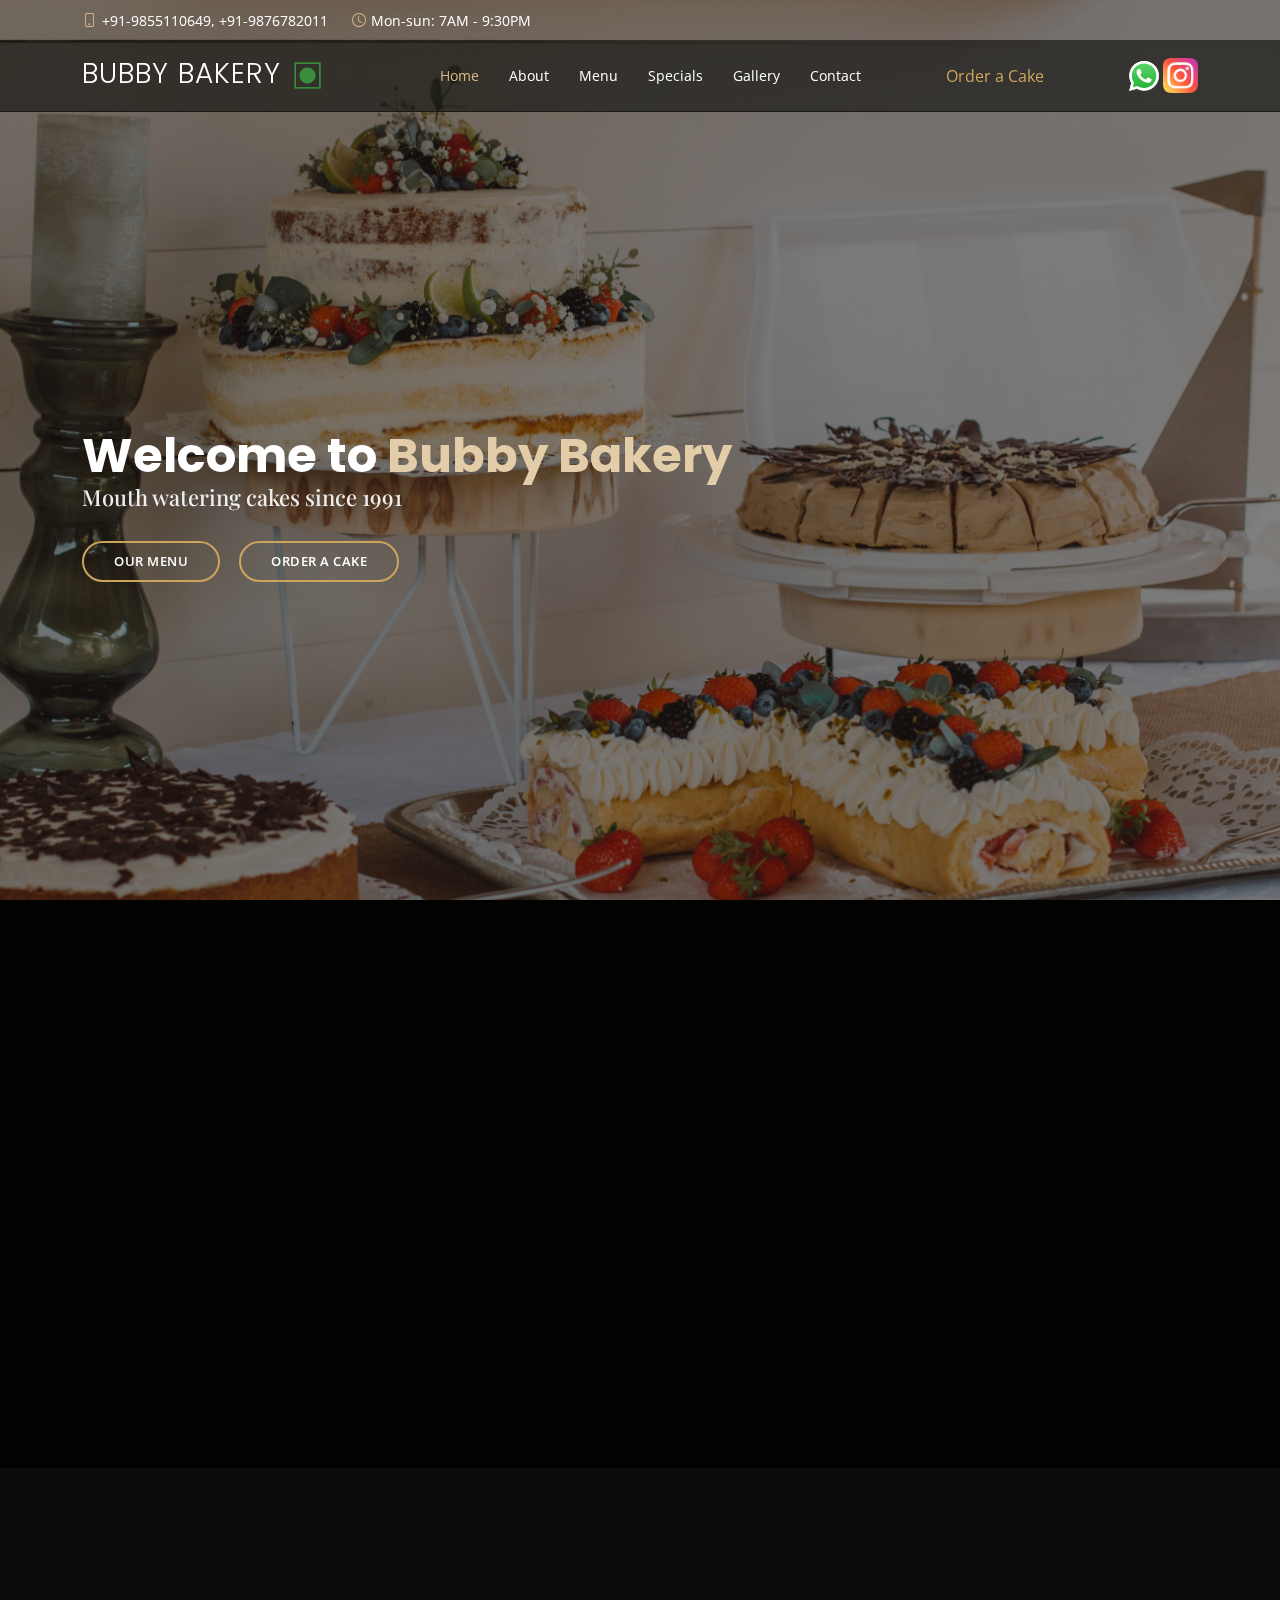
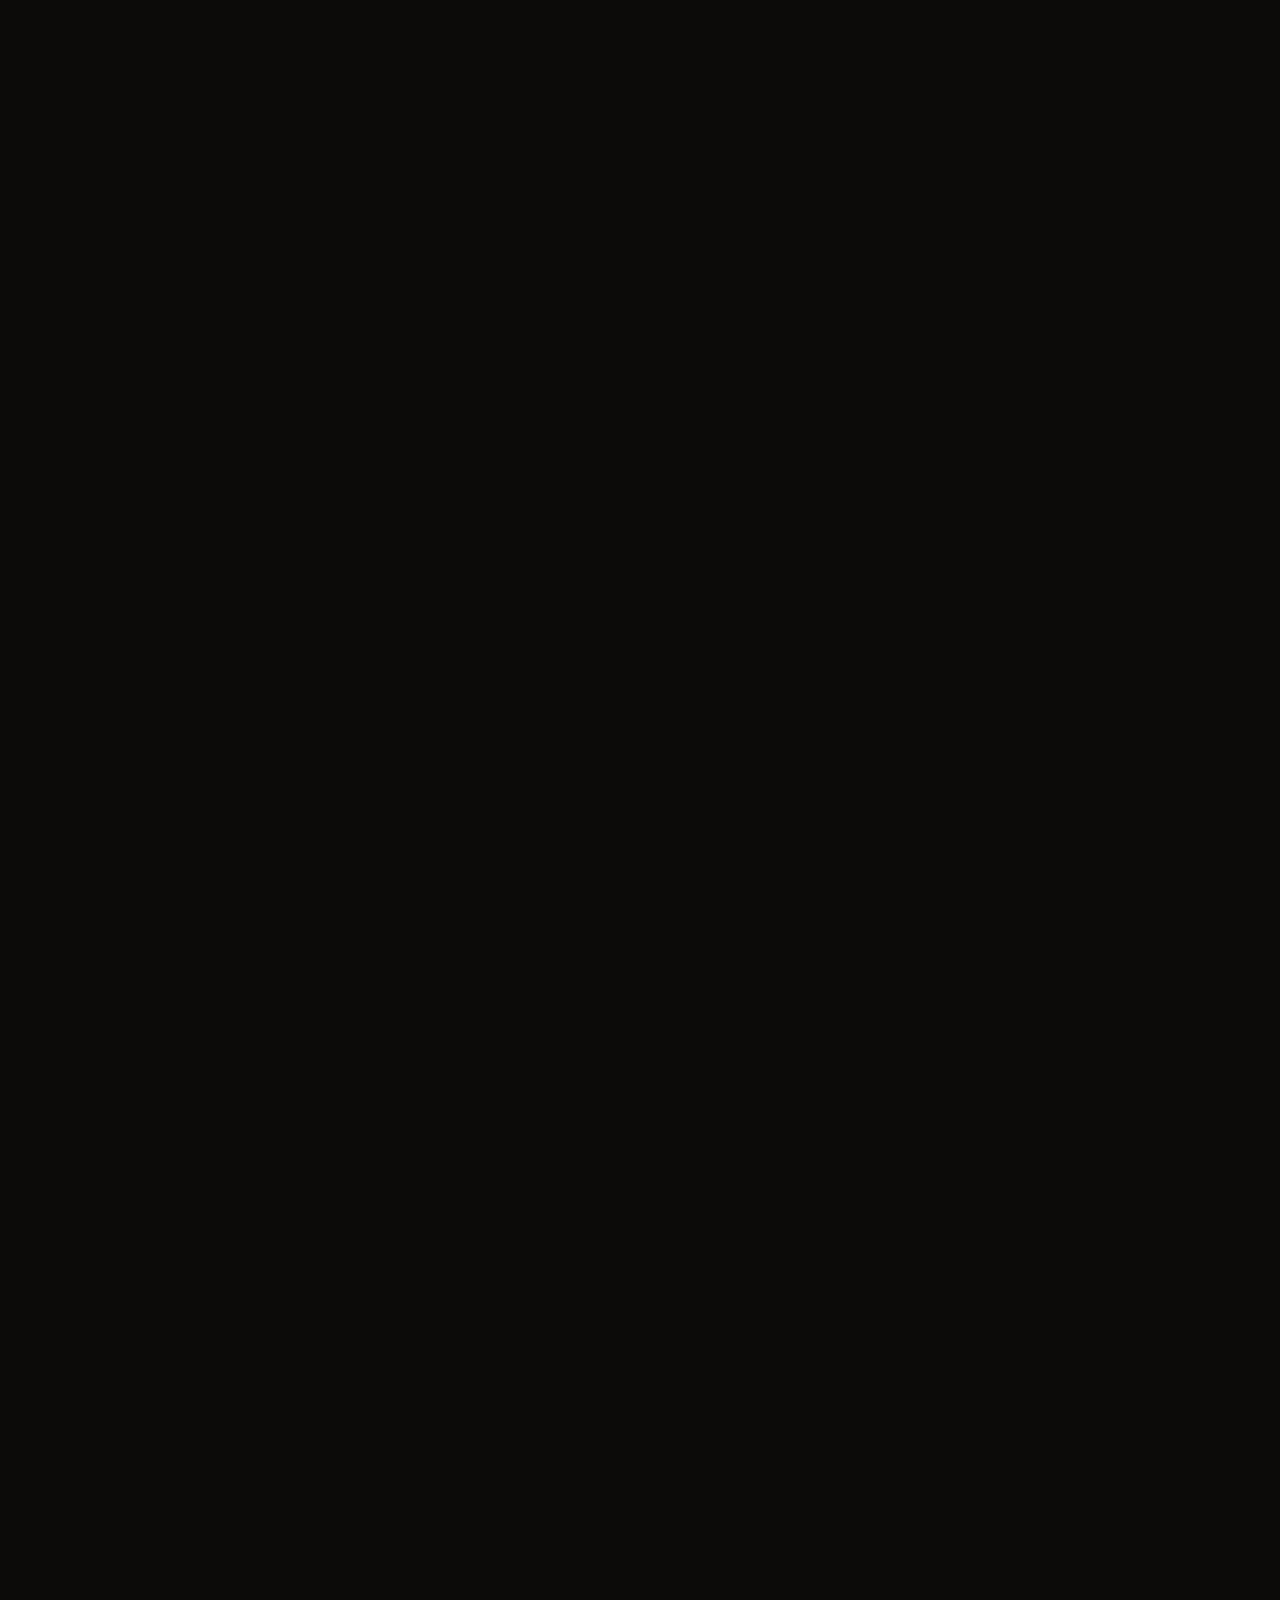
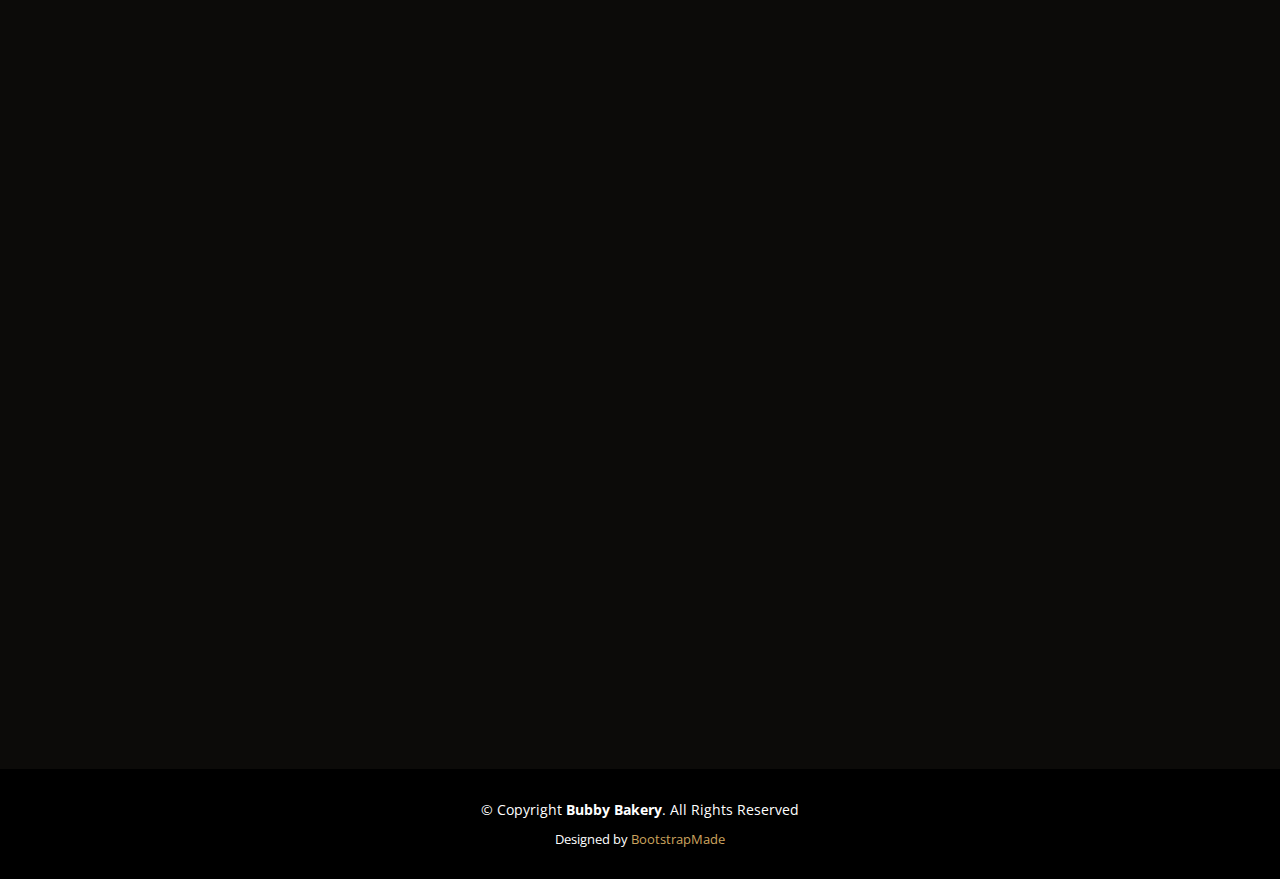
==== index.html @ 465d24fa "Remove specials from landing page" ====
<!DOCTYPE html>
<html lang="en">
  <!-- landing page -->
  <head>
    <meta charset="utf-8" />
    <meta content="width=device-width, initial-scale=1.0" name="viewport" />

    <title>Bubby Bakery-A home of delicious cakes</title>
    <meta content="" name="description" />
    <meta content="" name="keywords" />

    <!-- Google Fonts -->
    <link
      href="https://fonts.googleapis.com/css?family=Open+Sans:300,300i,400,400i,600,600i,700,700i|Playfair+Display:ital,wght@0,400;0,500;0,600;0,700;1,400;1,500;1,600;1,700|Poppins:300,300i,400,400i,500,500i,600,600i,700,700i"
      rel="stylesheet"
    />

    <!-- Vendor CSS Files -->
    <link href="assets/vendor/animate.css/animate.min.css" rel="stylesheet" />
    <link href="assets/vendor/aos/aos.css" rel="stylesheet" />
    <link
      href="assets/vendor/bootstrap/css/bootstrap.min.css"
      rel="stylesheet"
    />
    <link
      href="assets/vendor/bootstrap-icons/bootstrap-icons.css"
      rel="stylesheet"
    />
    <link href="assets/vendor/boxicons/css/boxicons.min.css" rel="stylesheet" />
    <link
      href="assets/vendor/glightbox/css/glightbox.min.css"
      rel="stylesheet"
    />
    <link href="assets/vendor/swiper/swiper-bundle.min.css" rel="stylesheet" />

    <!-- Template Main CSS File -->
    <link href="assets/css/style.css" rel="stylesheet" />

    <!-- =======================================================
  * Template Name: Restaurantly - v3.3.0
  * Template URL: https://bootstrapmade.com/restaurantly-restaurant-template/
  * Author: BootstrapMade.com
  * License: https://bootstrapmade.com/license/
  ======================================================== -->
  </head>

  <body>
    <!-- ======= Top Bar ======= -->
    <div id="topbar" class="d-flex align-items-center fixed-top">
      <div
        class="
          container
          d-flex
          justify-content-center justify-content-md-between
        "
      >
        <div class="contact-info d-flex align-items-center">
          <i class="bi bi-phone d-flex align-items-center"
            ><span>+91-9855110649, +91-9876782011</span></i
          >
          <i class="bi bi-clock d-flex align-items-center ms-4"
            ><span> Mon-sun: 7AM - 9:30PM</span>
          </i>
        </div>
      </div>
    </div>

    <!-- ======= Header ======= -->
    <header id="header" class="fixed-top d-flex align-items-cente">
      <div
        class="
          container-fluid container-xl
          d-flex
          align-items-center
          justify-content-lg-between
        "
      >
        <h1 class="logo me-auto me-lg-0">
          <a href="index.html"
            >Bubby Bakery
            <img src="/assets/svj/veg2.png" width="35" height="35" alt="" />
          </a>
        </h1>
        <!-- Uncomment below if you prefer to use an image logo -->
        <!-- <a href="index.html" class="logo me-auto me-lg-0"><img src="assets/img/logo.png" alt="" class="img-fluid"></a>-->

        <nav id="navbar" class="navbar order-last order-lg-0">
          <ul>
            <li><a class="nav-link scrollto active" href="#hero">Home</a></li>
            <li><a class="nav-link scrollto" href="#about">About</a></li>
            <li><a class="nav-link scrollto" href="#menu">Menu</a></li>
            <li><a class="nav-link scrollto" href="#specials">Specials</a></li>
            <li><a class="nav-link scrollto" href="#gallery">Gallery</a></li>

            <li><a class="nav-link scrollto" href="#contact">Contact</a></li>
          </ul>
          <i class="bi bi-list mobile-nav-toggle"></i>
        </nav>
        <!-- .navbar -->
        <a
          href="#Order a cake"
          class="Order a cake-btn scrollto d-none d-lg-flex"
          >Order a Cake
        </a>
        <div>
          <a
            href="https://api.whatsapp.com/send?phone=919876782011"
            class="mr-2"
          >
            <img src="assets/svj/whatsapp-symbol.svg" alt="" />
            <a href="https://www.instagram.com/bubbybakers1991/">
              <img src="assets/png/instagram.png" alt="" />
            </a>
          </a>
        </div>
      </div>
    </header>
    <!-- End Header -->

    <!-- ======= Hero Section ======= -->
    <section id="hero" class="d-flex align-items-center">
      <div
        class="container position-relative text-center text-lg-start"
        data-aos="zoom-in"
        data-aos-delay="100"
      >
        <div class="row">
          <div class="col-lg-8">
            <h1>Welcome to <span>Bubby Bakery</span></h1>
            <h2>Mouth watering cakes since 1991</h2>

            <div class="btns">
              <a href="#menu" class="btn-menu animated fadeInUp scrollto"
                >Our Menu</a
              >
              <a
                href="#Order a cake"
                class="btn-book animated fadeInUp scrollto"
                >Order a cake</a
              >
            </div>
          </div>
        </div>
      </div>
    </section>
    <!-- End Hero -->

    <main id="main">
      <!-- ======= About Section ======= -->
      <section id="about" class="about">
        <div class="container" data-aos="fade-up">
          <div class="row">
            <div
              class="col-lg-6 order-1 order-lg-2"
              data-aos="zoom-in"
              data-aos-delay="100"
            >
              <div class="about-img">
                <img src="assets/img/about.jpg" alt="" />
              </div>
            </div>
            <div class="col-lg-6 pt-4 pt-lg-0 order-2 order-lg-1 content">
              <h3>We bake it right</h3>
              <p class="fst-italic">
                Stock up on bread, pastries, and grab n' go paties and
                sandwiches.
              </p>
              <ul>
                <li>
                  <i class="bi bi-check-circle"></i> Every flavor has a story.
                </li>
                <li>
                  <i class="bi bi-check-circle"></i> A party without cake is
                  just a meeting.
                </li>
                <li>
                  <i class="bi bi-check-circle"></i> Cakes are special. Every
                  birthday, every celebration ends with something sweet , a
                  cake, and people to remember. It’s all about the memories.
                </li>
              </ul>
            </div>
          </div>
        </div>
      </section>
      <!-- End About Section -->

      <!-- ======= Why Us Section ======= -->
      <section id="why-us" class="why-us">
        <div class="container" data-aos="fade-up">
          <div class="section-title">
            <h2>Why Us</h2>
            <p>Why Choose Our Bakery</p>
          </div>

          <div class="row">
            <div class="col-lg-4">
              <div class="box" data-aos="zoom-in" data-aos-delay="100">
                <span>01</span>
                <h4>Quality Products</h4>
                <p>
                  Our main objective has always been to bring the best quality
                  and hygenic food products on your table.
                </p>
              </div>
            </div>

            <div class="col-lg-4 mt-4 mt-lg-0">
              <div class="box" data-aos="zoom-in" data-aos-delay="200">
                <span>02</span>
                <h4>Made With Love… and Necessity</h4>
                <p>
                  We have a passion and commitment to provide delicious products
                  for you as we like good tasting food too!
                </p>
              </div>
            </div>

            <div class="col-lg-4 mt-4 mt-lg-0">
              <div class="box" data-aos="zoom-in" data-aos-delay="300">
                <span>03</span>
                <h4>Weddings and Special Events</h4>
                <p>
                  All special occasion orders, please allow 5 to 10 hours could
                  be less depending on desired decorations. Special Occasion
                  orders are available in all the flavors below.
                </p>
              </div>
            </div>
          </div>
        </div>
      </section>
      <!-- End Why Us Section -->

      <!-- ======= Book A Table Section ======= -->
      <section id="Order a cake" class="Order a cake">
        <div class="container" data-aos="fade-up">
          <div class="section-title">
            <p>Order a cake</p>
          </div>

          <form
            action="forms/Order a cake.php"
            method="post"
            role="form"
            class="php-email-form"
            data-aos="fade-up"
            data-aos-delay="100"
          >
            <div class="row">
              <div class="col-lg-4 col-md-6 form-group">
                <input
                  type="text"
                  name="name"
                  class="form-control"
                  id="name"
                  placeholder="Your Name"
                  data-rule="minlen:4"
                  data-msg="Please enter at least 4 chars"
                />
                <div class="validate"></div>
              </div>
              <div class="col-lg-4 col-md-6 form-group mt-3 mt-md-0">
                <input
                  type="email"
                  class="form-control"
                  name="email"
                  id="email"
                  placeholder="Your Email"
                  data-rule="email"
                  data-msg="Please enter a valid email"
                />
                <div class="validate"></div>
              </div>
              <div class="col-lg-4 col-md-6 form-group mt-3 mt-md-0">
                <input
                  type="text"
                  class="form-control"
                  name="phone"
                  id="phone"
                  placeholder="Your Phone"
                  data-rule="minlen:4"
                  data-msg="Please enter at least 4 chars"
                />
                <div class="validate"></div>
              </div>
              <div class="col-lg-4 col-md-6 form-group mt-3">
                <input
                  type="text"
                  name="date"
                  class="form-control"
                  id="date"
                  placeholder="Date"
                  data-rule="minlen:4"
                  data-msg="Please enter at least 4 chars"
                />
                <div class="validate"></div>
              </div>
              <div class="col-lg-4 col-md-6 form-group mt-3">
                <input
                  type="text"
                  class="form-control"
                  name="time"
                  id="time"
                  placeholder="Time"
                  data-rule="minlen:4"
                  data-msg="Please enter at least 4 chars"
                />
                <div class="validate"></div>
              </div>
              <div class="col-lg-4 col-md-6 form-group mt-3">
                <input
                  type="number"
                  class="form-control"
                  name="people"
                  id="people"
                  placeholder="weight of cake"
                  data-rule="minlen:1"
                  data-msg="Please enter at least 1 chars"
                />
                <div class="validate"></div>
              </div>
            </div>
            <div class="form-group mt-3">
              <textarea
                class="form-control"
                name="message"
                rows="5"
                placeholder="Message"
              ></textarea>
              <div class="validate"></div>
            </div>
            <div class="mb-3">
              <div class="loading">Loading</div>
              <div class="error-message"></div>
              <div class="sent-message">
                Your booking request was sent. We will call back or send an
                Email to confirm your reservation. Thank you!
              </div>
            </div>
            <div class="text-center">
              <button type="submit">Submit your order</button>
            </div>
          </form>
        </div>
      </section>
      <!-- End Book A Table Section -->

      <!-- ======= Gallery Section ======= -->
      <section id="gallery" class="gallery">
        <div class="container" data-aos="fade-up">
          <div class="section-title">
            <h2>Gallery</h2>
            <p>Some photos from Our Restaurant</p>
          </div>
        </div>

        <div class="container-fluid" data-aos="fade-up" data-aos-delay="100">
          <div class="row g-0">
            <div class="col-lg-3 col-md-4">
              <div class="gallery-item">
                <a
                  href="assets/img/gallery/gallery-1.jpg"
                  class="gallery-lightbox"
                  data-gall="gallery-item"
                >
                  <img
                    src="assets/img/gallery/gallery-1.jpg"
                    alt=""
                    class="img-fluid"
                  />
                </a>
              </div>
            </div>

            <div class="col-lg-3 col-md-4">
              <div class="gallery-item">
                <a
                  href="assets/img/gallery/gallery-2.jpg"
                  class="gallery-lightbox"
                  data-gall="gallery-item"
                >
                  <img
                    src="assets/img/gallery/gallery-2.jpg"
                    alt=""
                    class="img-fluid"
                  />
                </a>
              </div>
            </div>

            <div class="col-lg-3 col-md-4">
              <div class="gallery-item">
                <a
                  href="assets/img/gallery/gallery-3.jpg"
                  class="gallery-lightbox"
                  data-gall="gallery-item"
                >
                  <img
                    src="assets/img/gallery/gallery-3.jpg"
                    alt=""
                    class="img-fluid"
                  />
                </a>
              </div>
            </div>

            <div class="col-lg-3 col-md-4">
              <div class="gallery-item">
                <a
                  href="assets/img/gallery/gallery-4.jpg"
                  class="gallery-lightbox"
                  data-gall="gallery-item"
                >
                  <img
                    src="assets/img/gallery/gallery-4.jpg"
                    alt=""
                    class="img-fluid"
                  />
                </a>
              </div>
            </div>

            <div class="col-lg-3 col-md-4">
              <div class="gallery-item">
                <a
                  href="assets/img/gallery/gallery-5.jpg"
                  class="gallery-lightbox"
                  data-gall="gallery-item"
                >
                  <img
                    src="assets/img/gallery/gallery-5.jpg"
                    alt=""
                    class="img-fluid"
                  />
                </a>
              </div>
            </div>

            <div class="col-lg-3 col-md-4">
              <div class="gallery-item">
                <a
                  href="assets/img/gallery/gallery-6.jpg"
                  class="gallery-lightbox"
                  data-gall="gallery-item"
                >
                  <img
                    src="assets/img/gallery/gallery-6.jpg"
                    alt=""
                    class="img-fluid"
                  />
                </a>
              </div>
            </div>

            <div class="col-lg-3 col-md-4">
              <div class="gallery-item">
                <a
                  href="assets/img/gallery/gallery-7.jpg"
                  class="gallery-lightbox"
                  data-gall="gallery-item"
                >
                  <img
                    src="assets/img/gallery/gallery-7.jpg"
                    alt=""
                    class="img-fluid"
                  />
                </a>
              </div>
            </div>

            <div class="col-lg-3 col-md-4">
              <div class="gallery-item">
                <a
                  href="assets/img/gallery/gallery-8.jpg"
                  class="gallery-lightbox"
                  data-gall="gallery-item"
                >
                  <img
                    src="assets/img/gallery/gallery-8.jpg"
                    alt=""
                    class="img-fluid"
                  />
                </a>
              </div>
            </div>
          </div>
        </div>
      </section>
      <!-- End Gallery Section -->

      <!-- ======= Contact Section ======= -->
      <section id="contact" class="contact">
        <div class="container" data-aos="fade-up">
          <div class="section-title">
            <h2>Contact</h2>
            <p>Contact Us</p>
          </div>
        </div>
        <div class="container" data-aos="fade-up">
          <div class="row mt-5">
            <div class="col-lg-4">
              <div class="info">
                <div class="address">
                  <i class="bi bi-geo-alt"></i>
                  <h4>Location:</h4>
                  <p>SH 13, Sudhar, Raikot Road, Punjab 141104</p>
                </div>

                <div class="open-hours">
                  <i class="bi bi-clock"></i>
                  <h4>Open Hours:</h4>
                  <p>
                    Monday-Sunday:<br />
                    07:00 AM - 9:30 PM
                  </p>
                </div>

                <div class="email">
                  <i class="bi bi-envelope"></i>
                  <h4>Email:</h4>
                  <p>bakersbubby1991@gmail.com</p>
                </div>

                <div class="phone">
                  <i class="bi bi-phone"></i>
                  <h4>Call:</h4>
                  <p>+91-9855110649</p>
                </div>
              </div>
            </div>

            <div class="col-lg-8 mt-5 mt-lg-0">
              <form
                action="forms/contact.php"
                method="post"
                role="form"
                class="php-email-form"
              >
                <div class="row">
                  <div class="col-md-6 form-group">
                    <input
                      type="text"
                      name="name"
                      class="form-control"
                      id="name"
                      placeholder="Your Name"
                      required
                    />
                  </div>
                  <div class="col-md-6 form-group mt-3 mt-md-0">
                    <input
                      type="email"
                      class="form-control"
                      name="email"
                      id="email"
                      placeholder="Your Email"
                      required
                    />
                  </div>
                </div>
                <div class="form-group mt-3">
                  <input
                    type="text"
                    class="form-control"
                    name="subject"
                    id="subject"
                    placeholder="Subject"
                    required
                  />
                </div>
                <div class="form-group mt-3">
                  <textarea
                    class="form-control"
                    name="message"
                    rows="8"
                    placeholder="Message"
                    required
                  ></textarea>
                </div>
                <div class="my-3">
                  <div class="loading">Loading</div>
                  <div class="error-message"></div>
                  <div class="sent-message">
                    Your message has been sent. Thank you!
                  </div>
                </div>
                <div class="text-center">
                  <button type="submit">Send Message</button>
                </div>
              </form>
            </div>
          </div>
        </div>
      </section>
      <!-- End Contact Section -->
    </main>
    <!-- End #main -->

    <!-- ======= Footer ======= -->
    <footer id="footer">
      <div class="container">
        <div class="copyright">
          &copy; Copyright <strong><span>Bubby Bakery</span></strong
          >. All Rights Reserved
        </div>
        <div class="credits">
          <!-- All the links in the footer should remain intact. -->
          <!-- You can delete the links only if you purchased the pro version. -->
          <!-- Licensing information: https://bootstrapmade.com/license/ -->
          <!-- Purchase the pro version with working PHP/AJAX contact form: https://bootstrapmade.com/restaurantly-restaurant-template/ -->
          Designed by <a href="https://bootstrapmade.com/">BootstrapMade</a>
        </div>
      </div>
    </footer>
    <!-- End Footer -->

    <div id="preloader"></div>
    <a
      href="#"
      class="back-to-top d-flex align-items-center justify-content-center"
      ><i class="bi bi-arrow-up-short"></i
    ></a>

    <!-- Vendor JS Files -->
    <script src="assets/vendor/aos/aos.js"></script>
    <script src="assets/vendor/bootstrap/js/bootstrap.bundle.min.js"></script>
    <script src="assets/vendor/glightbox/js/glightbox.min.js"></script>
    <script src="assets/vendor/isotope-layout/isotope.pkgd.min.js"></script>
    <script src="assets/vendor/php-email-form/validate.js"></script>
    <script src="assets/vendor/swiper/swiper-bundle.min.js"></script>

    <!-- Template Main JS File -->
    <script src="assets/js/main.js"></script>
    <script src="assets/js/function.js"></script>
  </body>
</html>
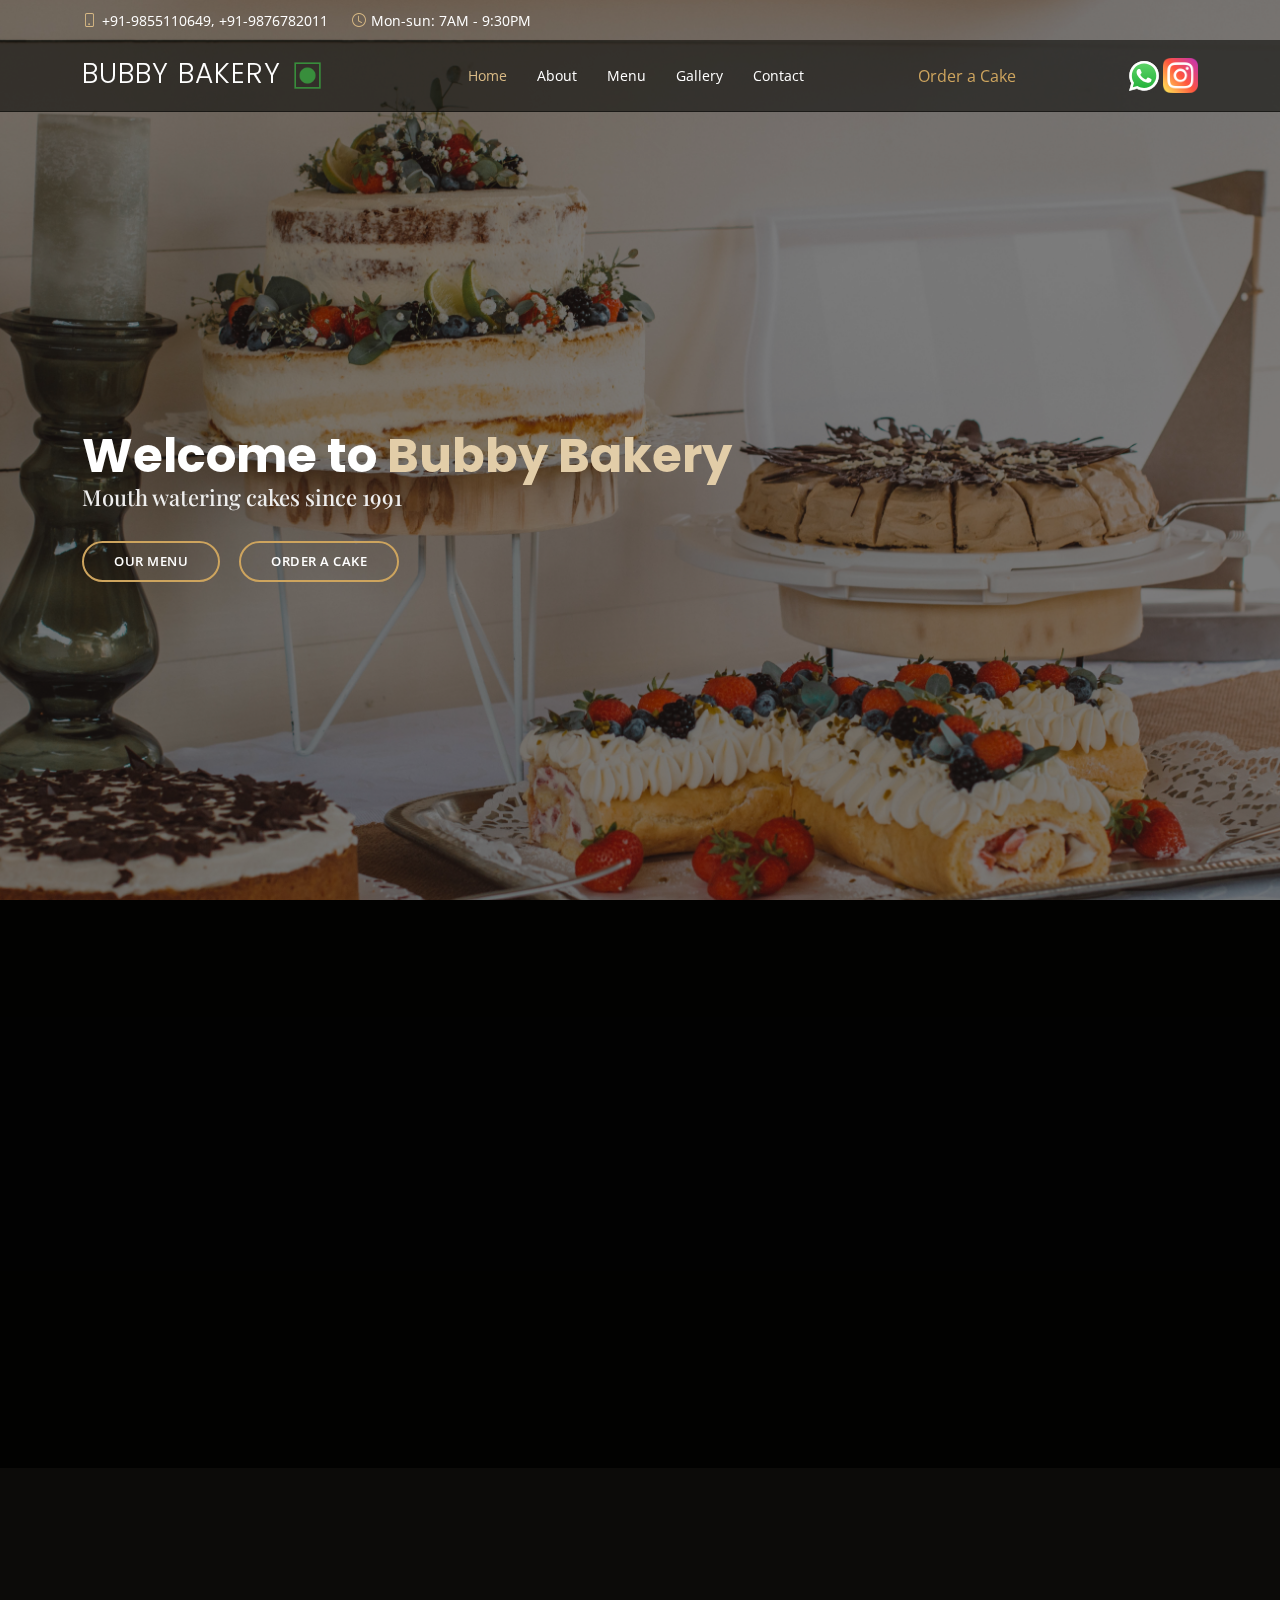
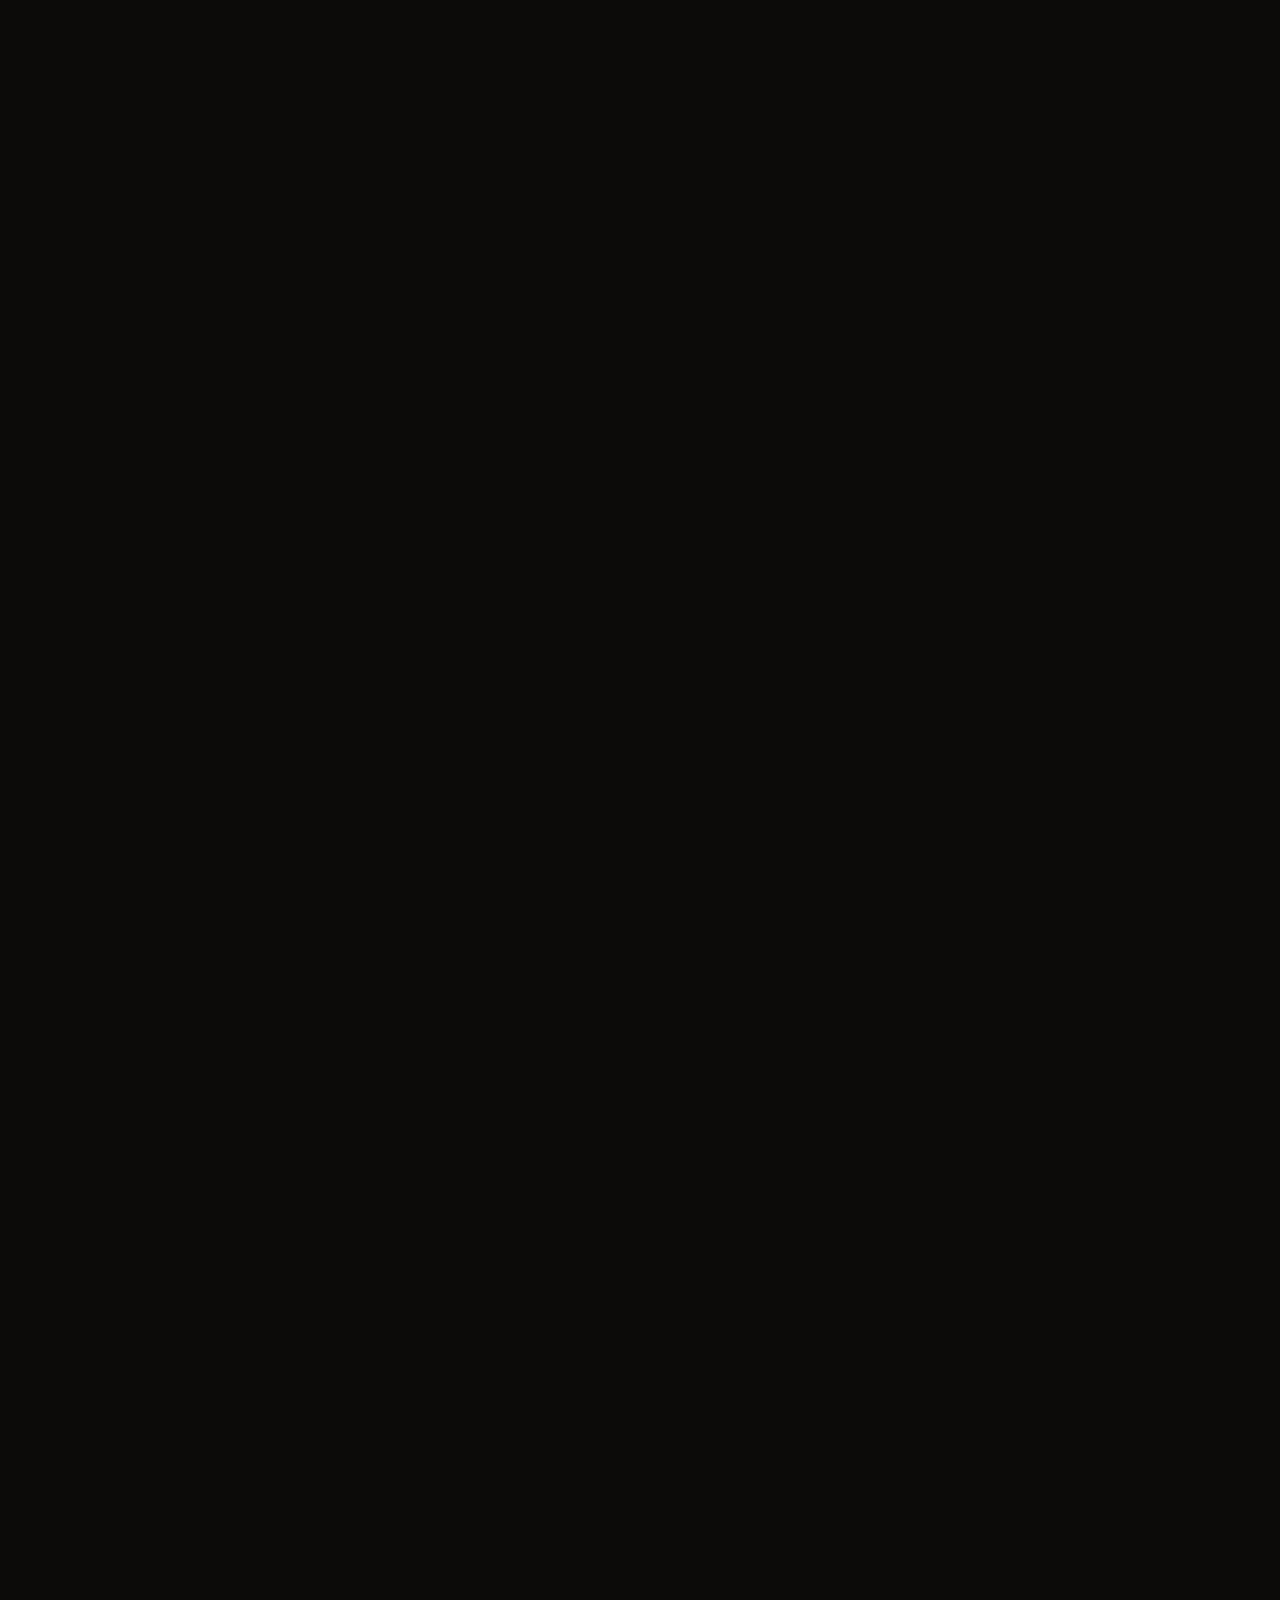
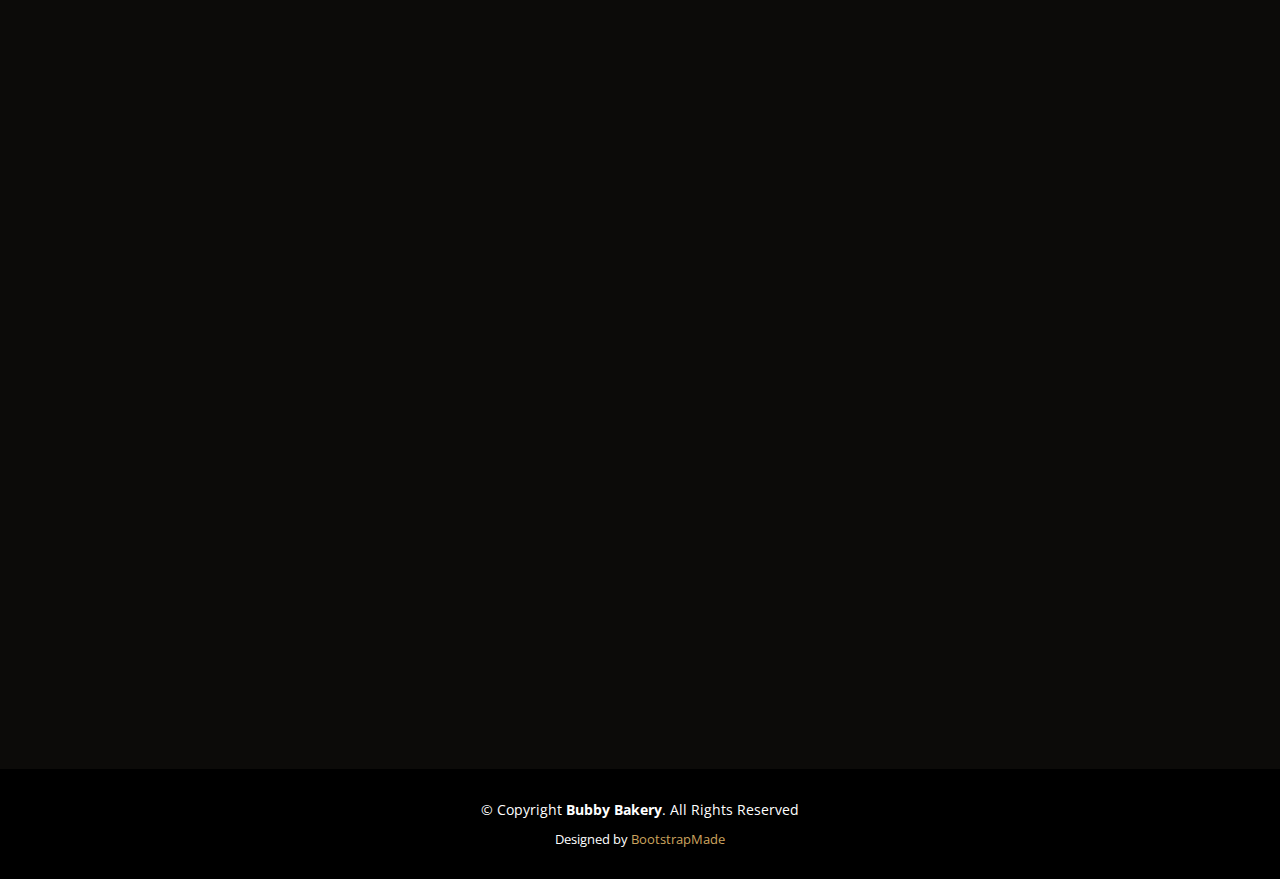
==== commit 6d8bae89: "fix images on landing page" ====
--- a/index.html
+++ b/index.html
@@ -89,7 +89,6 @@
             <li><a class="nav-link scrollto active" href="#hero">Home</a></li>
             <li><a class="nav-link scrollto" href="#about">About</a></li>
             <li><a class="nav-link scrollto" href="#menu">Menu</a></li>
-            <li><a class="nav-link scrollto" href="#specials">Specials</a></li>
             <li><a class="nav-link scrollto" href="#gallery">Gallery</a></li>
 
             <li><a class="nav-link scrollto" href="#contact">Contact</a></li>
@@ -351,7 +350,7 @@
         <div class="container" data-aos="fade-up">
           <div class="section-title">
             <h2>Gallery</h2>
-            <p>Some photos from Our Restaurant</p>
+            <p>Some products from Our Restaurant</p>
           </div>
         </div>
 
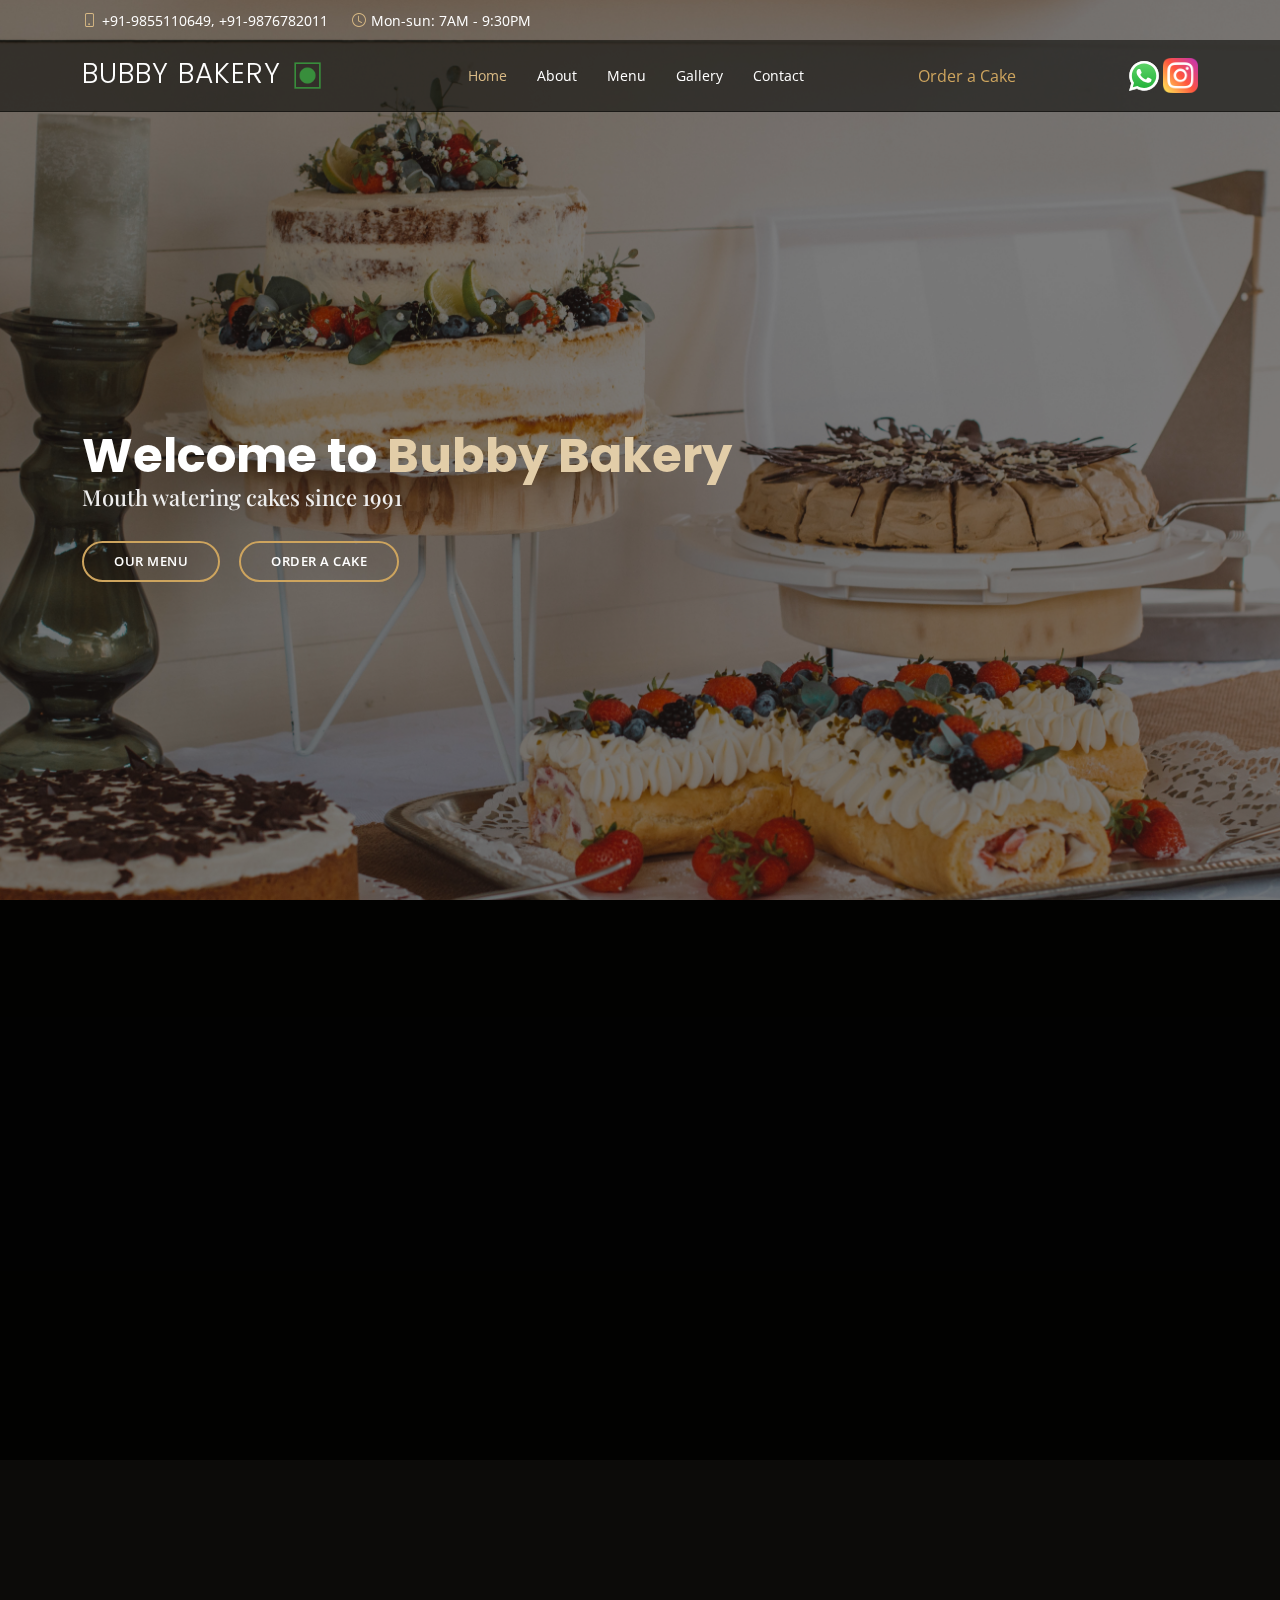
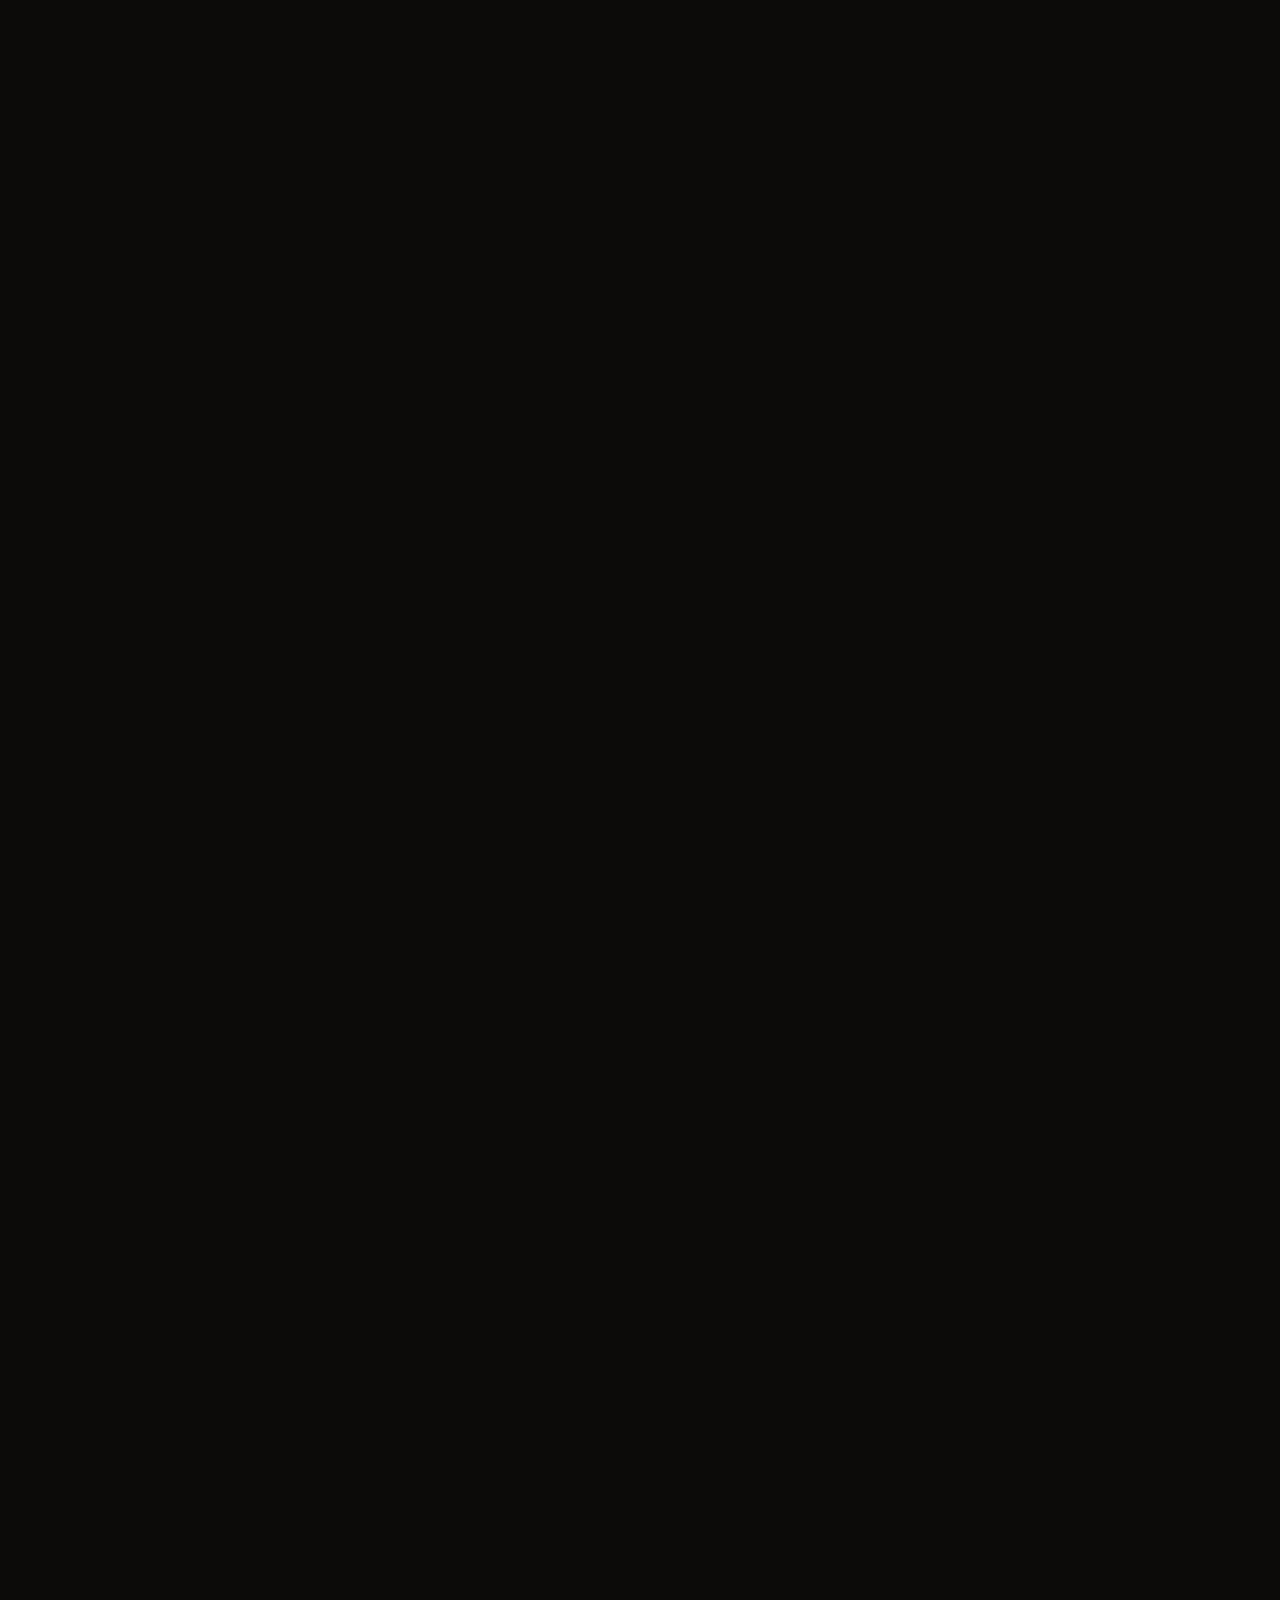
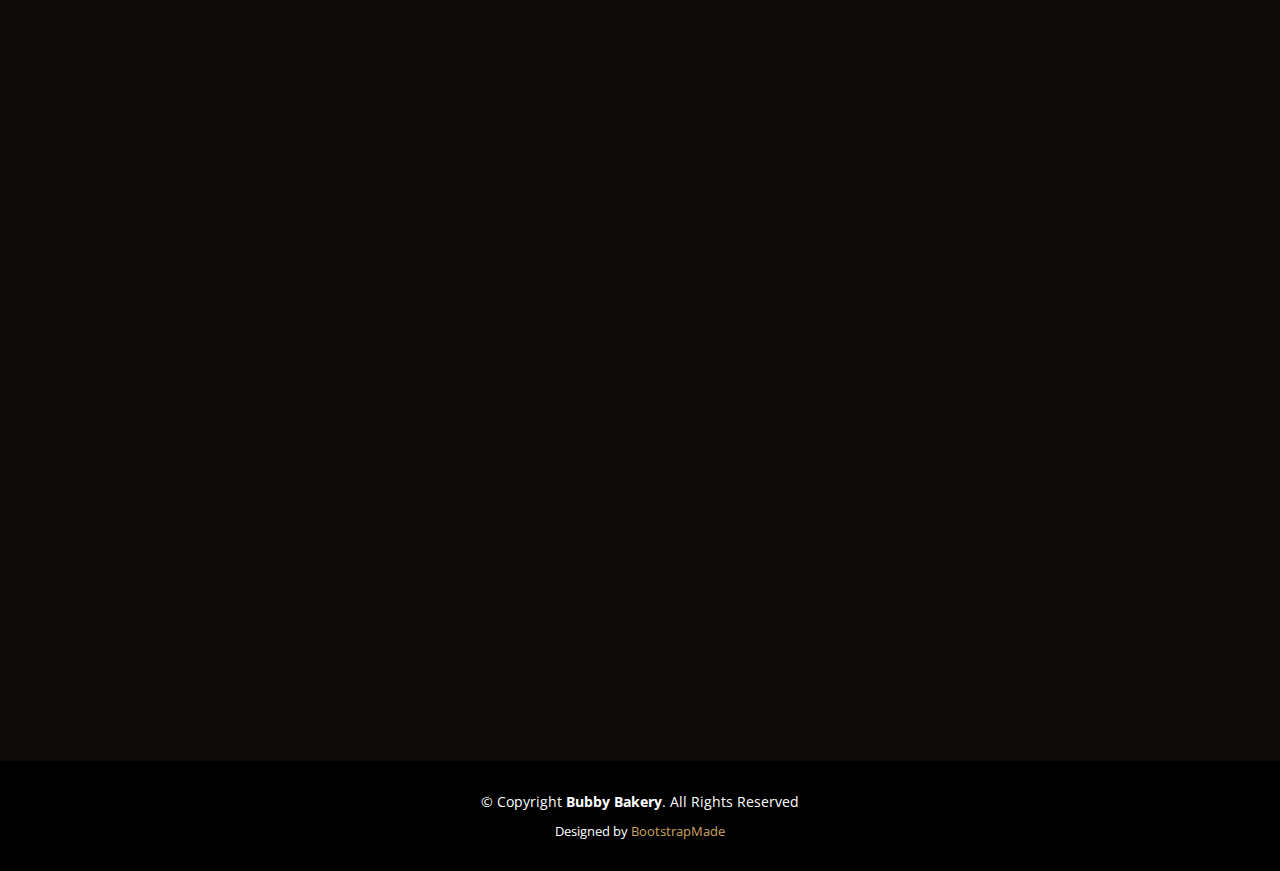
==== commit 33571326: "Change image and an error in heading" ====
--- a/index.html
+++ b/index.html
@@ -350,7 +350,7 @@
         <div class="container" data-aos="fade-up">
           <div class="section-title">
             <h2>Gallery</h2>
-            <p>Some products from Our Restaurant</p>
+            <p>Some products from Our Bakery</p>
           </div>
         </div>
 
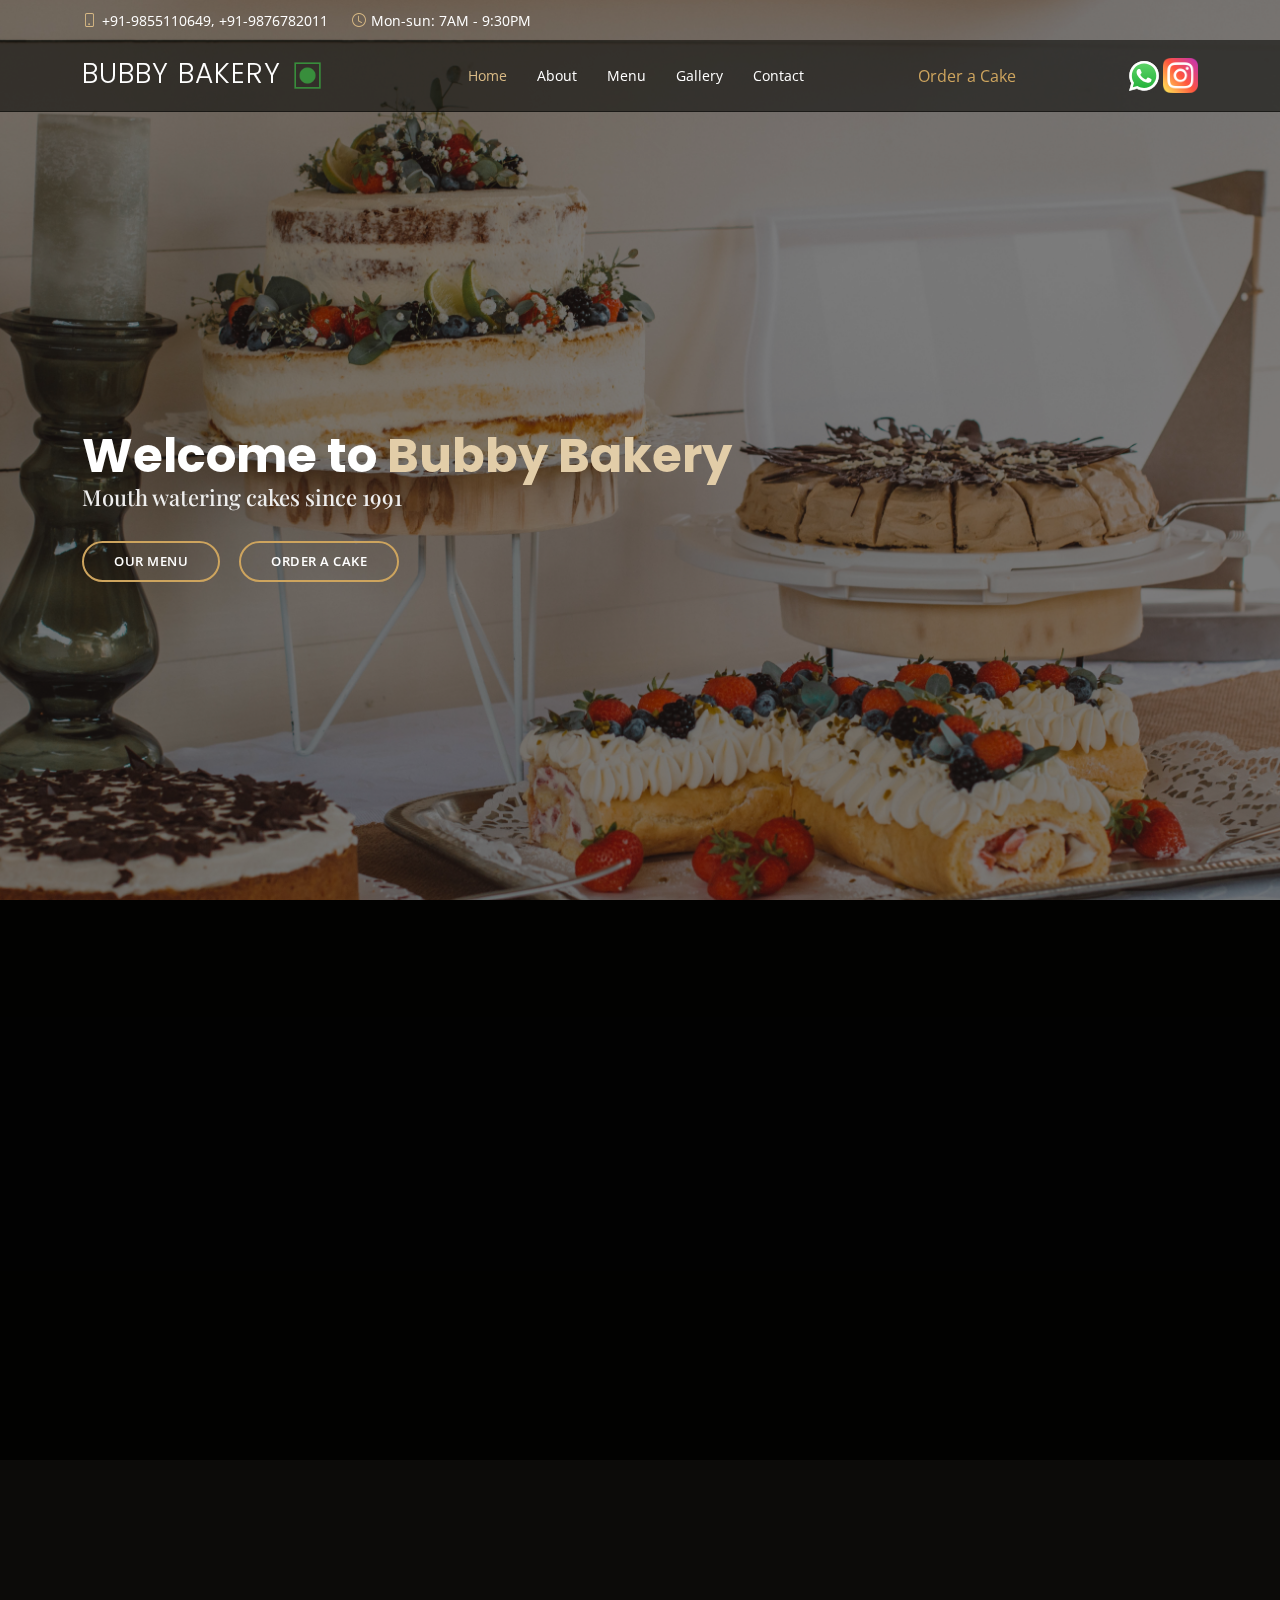
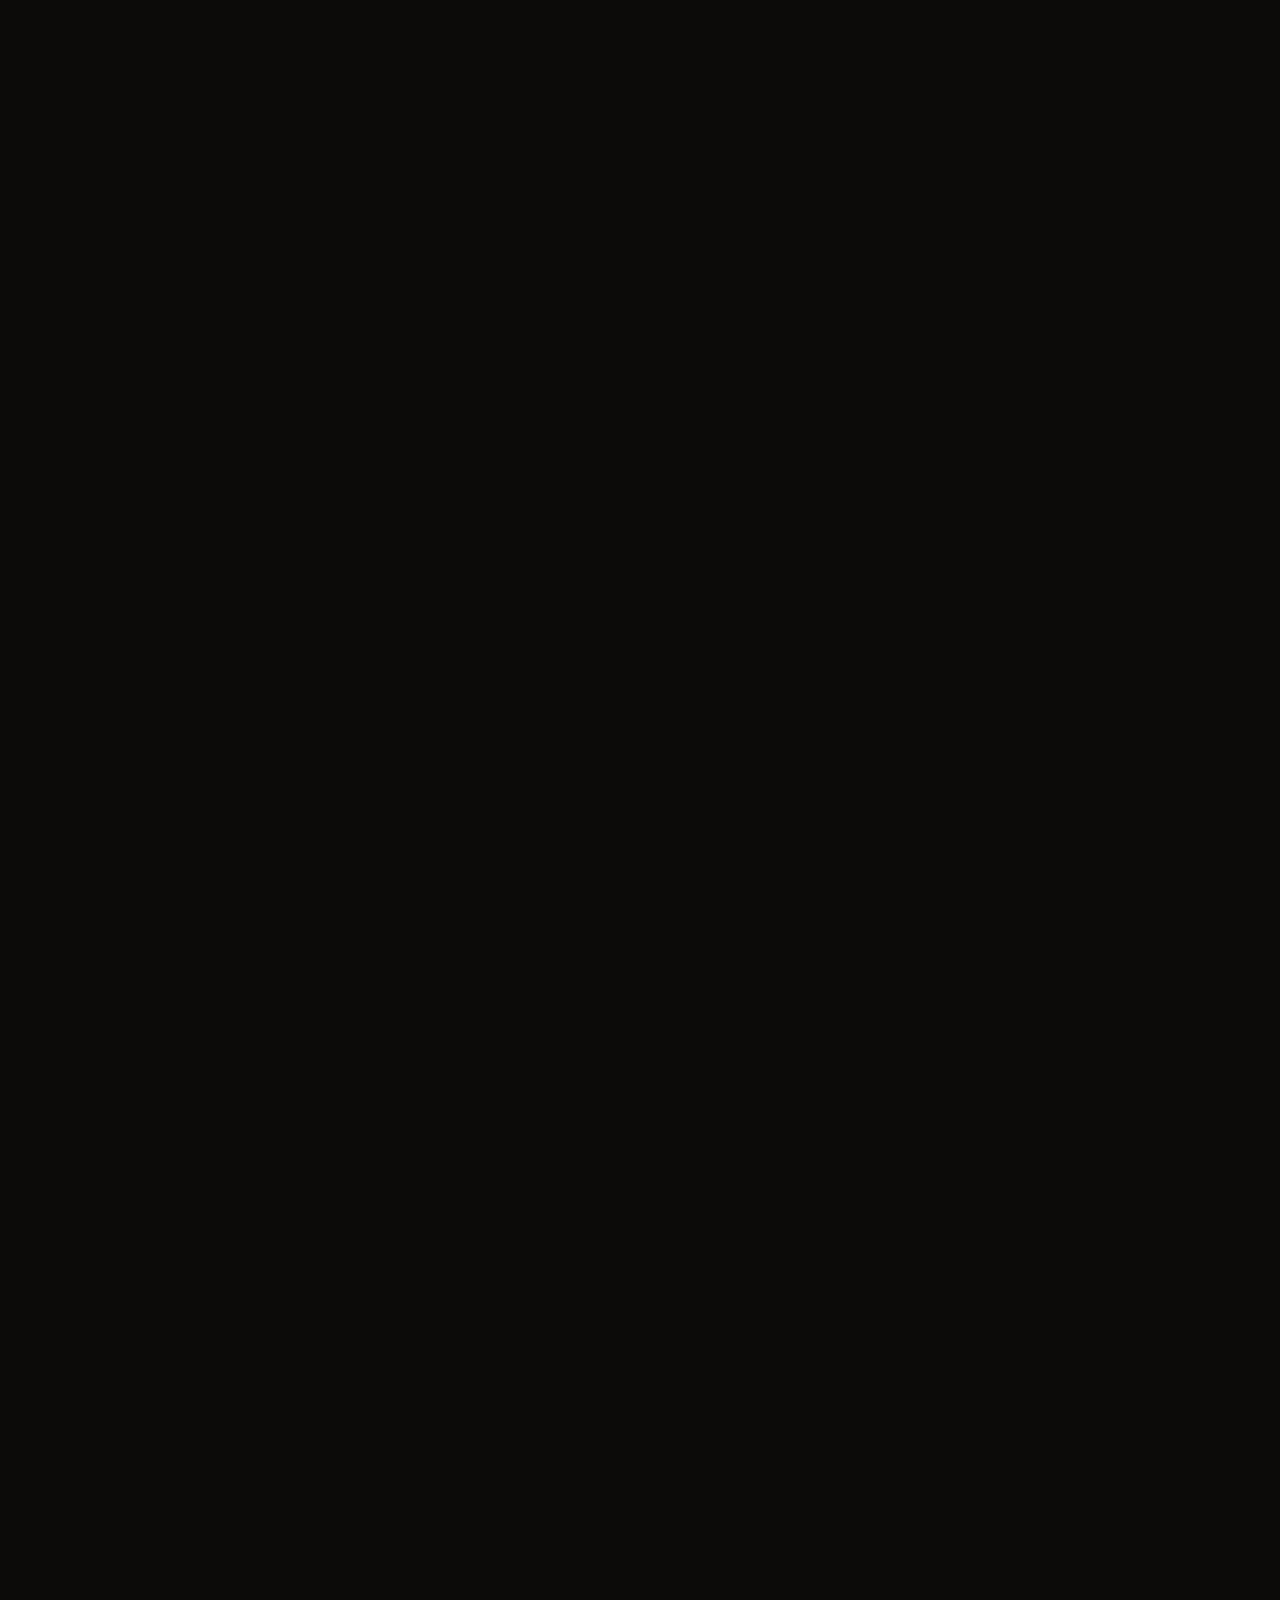
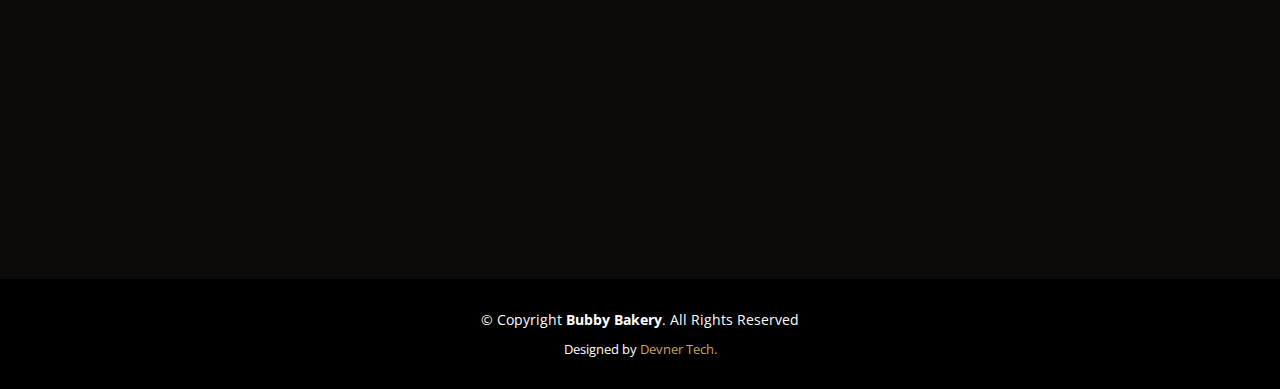
==== commit 1dc68b80: "fix cart modal and landing page" ====
--- a/index.html
+++ b/index.html
@@ -1,636 +1,395 @@
 <!DOCTYPE html>
 <html lang="en">
-  <!-- landing page -->
-  <head>
-    <meta charset="utf-8" />
-    <meta content="width=device-width, initial-scale=1.0" name="viewport" />
-
-    <title>Bubby Bakery-A home of delicious cakes</title>
-    <meta content="" name="description" />
-    <meta content="" name="keywords" />
-
-    <!-- Google Fonts -->
-    <link
-      href="https://fonts.googleapis.com/css?family=Open+Sans:300,300i,400,400i,600,600i,700,700i|Playfair+Display:ital,wght@0,400;0,500;0,600;0,700;1,400;1,500;1,600;1,700|Poppins:300,300i,400,400i,500,500i,600,600i,700,700i"
-      rel="stylesheet"
-    />
-
-    <!-- Vendor CSS Files -->
-    <link href="assets/vendor/animate.css/animate.min.css" rel="stylesheet" />
-    <link href="assets/vendor/aos/aos.css" rel="stylesheet" />
-    <link
-      href="assets/vendor/bootstrap/css/bootstrap.min.css"
-      rel="stylesheet"
-    />
-    <link
-      href="assets/vendor/bootstrap-icons/bootstrap-icons.css"
-      rel="stylesheet"
-    />
-    <link href="assets/vendor/boxicons/css/boxicons.min.css" rel="stylesheet" />
-    <link
-      href="assets/vendor/glightbox/css/glightbox.min.css"
-      rel="stylesheet"
-    />
-    <link href="assets/vendor/swiper/swiper-bundle.min.css" rel="stylesheet" />
-
-    <!-- Template Main CSS File -->
-    <link href="assets/css/style.css" rel="stylesheet" />
-
-    <!-- =======================================================
+<!-- landing page -->
+
+<head>
+  <meta charset="utf-8" />
+  <meta content="width=device-width, initial-scale=1.0" name="viewport" />
+
+  <title>Bubby Bakery-A home of delicious cakes</title>
+  <meta content="" name="description" />
+  <meta content="" name="keywords" />
+
+  <!-- Google Fonts -->
+  <link
+    href="https://fonts.googleapis.com/css?family=Open+Sans:300,300i,400,400i,600,600i,700,700i|Playfair+Display:ital,wght@0,400;0,500;0,600;0,700;1,400;1,500;1,600;1,700|Poppins:300,300i,400,400i,500,500i,600,600i,700,700i"
+    rel="stylesheet" />
+
+  <!-- Vendor CSS Files -->
+  <link href="assets/vendor/animate.css/animate.min.css" rel="stylesheet" />
+  <link href="assets/vendor/aos/aos.css" rel="stylesheet" />
+  <link href="assets/vendor/bootstrap/css/bootstrap.min.css" rel="stylesheet" />
+  <link href="assets/vendor/bootstrap-icons/bootstrap-icons.css" rel="stylesheet" />
+  <link href="assets/vendor/boxicons/css/boxicons.min.css" rel="stylesheet" />
+  <link href="assets/vendor/glightbox/css/glightbox.min.css" rel="stylesheet" />
+  <link href="assets/vendor/swiper/swiper-bundle.min.css" rel="stylesheet" />
+
+  <!-- Template Main CSS File -->
+  <link href="assets/css/style.css" rel="stylesheet" />
+
+  <!-- =======================================================
   * Template Name: Restaurantly - v3.3.0
   * Template URL: https://bootstrapmade.com/restaurantly-restaurant-template/
   * Author: BootstrapMade.com
   * License: https://bootstrapmade.com/license/
   ======================================================== -->
-  </head>
-
-  <body>
-    <!-- ======= Top Bar ======= -->
-    <div id="topbar" class="d-flex align-items-center fixed-top">
-      <div
-        class="
+</head>
+
+<body>
+  <!-- ======= Top Bar ======= -->
+  <div id="topbar" class="d-flex align-items-center fixed-top">
+    <div class="
           container
           d-flex
           justify-content-center justify-content-md-between
-        "
-      >
-        <div class="contact-info d-flex align-items-center">
-          <i class="bi bi-phone d-flex align-items-center"
-            ><span>+91-9855110649, +91-9876782011</span></i
-          >
-          <i class="bi bi-clock d-flex align-items-center ms-4"
-            ><span> Mon-sun: 7AM - 9:30PM</span>
-          </i>
-        </div>
+        ">
+      <div class="contact-info d-flex align-items-center">
+        <i class="bi bi-phone d-flex align-items-center"><span>+91-9855110649, +91-9876782011</span></i>
+        <i class="bi bi-clock d-flex align-items-center ms-4"><span> Mon-sun: 7AM - 9:30PM</span>
+        </i>
       </div>
     </div>
-
-    <!-- ======= Header ======= -->
-    <header id="header" class="fixed-top d-flex align-items-cente">
-      <div
-        class="
+  </div>
+
+  <!-- ======= Header ======= -->
+  <header id="header" class="fixed-top d-flex align-items-center">
+    <div class="
           container-fluid container-xl
           d-flex
           align-items-center
           justify-content-lg-between
-        "
-      >
-        <h1 class="logo me-auto me-lg-0">
-          <a href="index.html"
-            >Bubby Bakery
-            <img src="/assets/svj/veg2.png" width="35" height="35" alt="" />
+        ">
+      <h1 class="logo me-auto me-lg-0">
+        <a href="index.html">Bubby Bakery
+          <img src="/assets/svj/veg2.png" width="35" height="35" alt="" />
+        </a>
+      </h1>
+      <!-- Uncomment below if you prefer to use an image logo -->
+      <!-- <a href="index.html" class="logo me-auto me-lg-0"><img src="assets/img/logo.png" alt="" class="img-fluid"></a>-->
+
+      <nav id="navbar" class="navbar order-last order-lg-0">
+        <ul>
+          <li><a class="nav-link scrollto active" href="#hero">Home</a></li>
+          <li><a class="nav-link scrollto" href="#about">About</a></li>
+          <li><a class="nav-link scrollto" href="#menu">Menu</a></li>
+          <li><a class="nav-link scrollto" href="#gallery">Gallery</a></li>
+
+          <li><a class="nav-link scrollto" href="#contact">Contact</a></li>
+        </ul>
+        <i class="bi bi-list mobile-nav-toggle"></i>
+      </nav>
+      <!-- .navbar -->
+      <a href="#Order a cake" class="Order a cake-btn scrollto d-none d-lg-flex">Order a Cake
+      </a>
+      <div>
+        <a href="https://api.whatsapp.com/send?phone=919876782011" class="mr-2">
+          <img src="assets/svj/whatsapp-symbol.svg" alt="" />
+          <a href="https://www.instagram.com/bubbybakers1991/">
+            <img src="assets/png/instagram.png" alt="" />
           </a>
-        </h1>
-        <!-- Uncomment below if you prefer to use an image logo -->
-        <!-- <a href="index.html" class="logo me-auto me-lg-0"><img src="assets/img/logo.png" alt="" class="img-fluid"></a>-->
-
-        <nav id="navbar" class="navbar order-last order-lg-0">
-          <ul>
-            <li><a class="nav-link scrollto active" href="#hero">Home</a></li>
-            <li><a class="nav-link scrollto" href="#about">About</a></li>
-            <li><a class="nav-link scrollto" href="#menu">Menu</a></li>
-            <li><a class="nav-link scrollto" href="#gallery">Gallery</a></li>
-
-            <li><a class="nav-link scrollto" href="#contact">Contact</a></li>
-          </ul>
-          <i class="bi bi-list mobile-nav-toggle"></i>
-        </nav>
-        <!-- .navbar -->
-        <a
-          href="#Order a cake"
-          class="Order a cake-btn scrollto d-none d-lg-flex"
-          >Order a Cake
         </a>
-        <div>
-          <a
-            href="https://api.whatsapp.com/send?phone=919876782011"
-            class="mr-2"
-          >
-            <img src="assets/svj/whatsapp-symbol.svg" alt="" />
-            <a href="https://www.instagram.com/bubbybakers1991/">
-              <img src="assets/png/instagram.png" alt="" />
+      </div>
+    </div>
+  </header>
+  <!-- End Header -->
+
+  <!-- ======= Hero Section ======= -->
+  <section id="hero" class="d-flex align-items-center">
+    <div class="container position-relative text-center text-lg-start" data-aos="zoom-in" data-aos-delay="100">
+      <div class="row">
+        <div class="col-lg-8">
+          <h1>Welcome to <span>Bubby Bakery</span></h1>
+          <h2>Mouth watering cakes since 1991</h2>
+
+          <div class="btns">
+            <a href="#menu" class="btn-menu animated fadeInUp scrollto">Our Menu</a>
+            <a href="#Order a cake" class="btn-book animated fadeInUp scrollto">Order a cake</a>
+          </div>
+        </div>
+      </div>
+    </div>
+  </section>
+  <!-- End Hero -->
+
+  <main id="main">
+    <!-- ======= About Section ======= -->
+    <section id="about" class="about">
+      <div class="container" data-aos="fade-up">
+        <div class="row">
+          <div class="col-lg-6 order-1 order-lg-2" data-aos="zoom-in" data-aos-delay="100">
+            <div class="about-img">
+              <img src="assets/img/about.jpg" alt="" />
+            </div>
+          </div>
+          <div class="col-lg-6 pt-4 pt-lg-0 order-2 order-lg-1 content">
+            <h3>We bake it right</h3>
+            <p class="fst-italic">
+              Stock up on bread, pastries, and grab n' go paties and
+              sandwiches.
+            </p>
+            <ul>
+              <li>
+                <i class="bi bi-check-circle"></i> Every flavor has a story.
+              </li>
+              <li>
+                <i class="bi bi-check-circle"></i> A party without cake is
+                just a meeting.
+              </li>
+              <li>
+                <i class="bi bi-check-circle"></i> Cakes are special. Every
+                birthday, every celebration ends with something sweet , a
+                cake, and people to remember. It’s all about the memories.
+              </li>
+            </ul>
+          </div>
+        </div>
+      </div>
+    </section>
+    <!-- End About Section -->
+
+    <!-- ======= Why Us Section ======= -->
+    <section id="why-us" class="why-us">
+      <div class="container" data-aos="fade-up">
+        <div class="section-title">
+          <h2>Why Us</h2>
+          <p>Why Choose Our Bakery</p>
+        </div>
+
+        <div class="row">
+          <div class="col-lg-4">
+            <div class="box" data-aos="zoom-in" data-aos-delay="100">
+              <span>01</span>
+              <h4>Quality Products</h4>
+              <p>
+                Our main objective has always been to bring the best quality
+                and hygenic food products on your table.
+              </p>
+            </div>
+          </div>
+
+          <div class="col-lg-4 mt-4 mt-lg-0">
+            <div class="box" data-aos="zoom-in" data-aos-delay="200">
+              <span>02</span>
+              <h4>Made With Love… and Necessity</h4>
+              <p>
+                We have a passion and commitment to provide delicious products
+                for you as we like good tasting food too!
+              </p>
+            </div>
+          </div>
+
+          <div class="col-lg-4 mt-4 mt-lg-0">
+            <div class="box" data-aos="zoom-in" data-aos-delay="300">
+              <span>03</span>
+              <h4>Weddings and Special Events</h4>
+              <p>
+                All special occasion orders, please allow 5 to 10 hours could
+                be less depending on desired decorations. Special Occasion
+                orders are available in all the flavors below.
+              </p>
+            </div>
+          </div>
+        </div>
+      </div>
+    </section>
+    <!-- End Why Us Section -->
+
+    <!-- ======= Gallery Section ======= -->
+    <section id="gallery" class="gallery">
+      <div class="container" data-aos="fade-up">
+        <div class="section-title">
+          <h2>Gallery</h2>
+          <p>Some products from Our Bakery</p>
+        </div>
+      </div>
+
+      <div class="container-fluid" data-aos="fade-up" data-aos-delay="100">
+        <div class="row g-0">
+          <div class="col-lg-3 col-md-4">
+            <div class="gallery-item">
+              <a href="assets/img/gallery/gallery-1.jpg" class="gallery-lightbox" data-gall="gallery-item">
+                <img src="assets/img/gallery/gallery-1.jpg" alt="" class="img-fluid" />
+              </a>
+            </div>
+          </div>
+
+          <div class="col-lg-3 col-md-4">
+            <div class="gallery-item">
+              <a href="assets/img/gallery/gallery-2.jpg" class="gallery-lightbox" data-gall="gallery-item">
+                <img src="assets/img/gallery/gallery-2.jpg" alt="" class="img-fluid" />
+              </a>
+            </div>
+          </div>
+
+          <div class="col-lg-3 col-md-4">
+            <div class="gallery-item">
+              <a href="assets/img/gallery/gallery-3.jpg" class="gallery-lightbox" data-gall="gallery-item">
+                <img src="assets/img/gallery/gallery-3.jpg" alt="" class="img-fluid" />
+              </a>
+            </div>
+          </div>
+
+          <div class="col-lg-3 col-md-4">
+            <div class="gallery-item">
+              <a href="assets/img/gallery/gallery-4.jpg" class="gallery-lightbox" data-gall="gallery-item">
+                <img src="assets/img/gallery/gallery-4.jpg" alt="" class="img-fluid" />
+              </a>
+            </div>
+          </div>
+
+          <div class="col-lg-3 col-md-4">
+            <div class="gallery-item">
+              <a href="assets/img/gallery/gallery-5.jpg" class="gallery-lightbox" data-gall="gallery-item">
+                <img src="assets/img/gallery/gallery-5.jpg" alt="" class="img-fluid" />
+              </a>
+            </div>
+          </div>
+
+          <div class="col-lg-3 col-md-4">
+            <div class="gallery-item">
+              <a href="assets/img/gallery/gallery-6.jpg" class="gallery-lightbox" data-gall="gallery-item">
+                <img src="assets/img/gallery/gallery-6.jpg" alt="" class="img-fluid" />
+              </a>
+            </div>
+          </div>
+
+          <div class="col-lg-3 col-md-4">
+            <div class="gallery-item">
+              <a href="assets/img/gallery/gallery-7.jpg" class="gallery-lightbox" data-gall="gallery-item">
+                <img src="assets/img/gallery/gallery-7.jpg" alt="" class="img-fluid" />
+              </a>
+            </div>
+          </div>
+
+          <div class="col-lg-3 col-md-4">
+            <div class="gallery-item">
+              <a href="assets/img/gallery/gallery-8.jpg" class="gallery-lightbox" data-gall="gallery-item">
+                <img src="assets/img/gallery/gallery-8.jpg" alt="" class="img-fluid" />
+              </a>
+            </div>
+          </div>
+          <div class="text-center mt-4">
+            <a href="Gallery.html">
+              <button class="view-gallery" type="submit">View All</button>
             </a>
-          </a>
-        </div>
-      </div>
-    </header>
-    <!-- End Header -->
-
-    <!-- ======= Hero Section ======= -->
-    <section id="hero" class="d-flex align-items-center">
-      <div
-        class="container position-relative text-center text-lg-start"
-        data-aos="zoom-in"
-        data-aos-delay="100"
-      >
-        <div class="row">
-          <div class="col-lg-8">
-            <h1>Welcome to <span>Bubby Bakery</span></h1>
-            <h2>Mouth watering cakes since 1991</h2>
-
-            <div class="btns">
-              <a href="#menu" class="btn-menu animated fadeInUp scrollto"
-                >Our Menu</a
-              >
-              <a
-                href="#Order a cake"
-                class="btn-book animated fadeInUp scrollto"
-                >Order a cake</a
-              >
-            </div>
-          </div>
-        </div>
+          </div>
+
+        </div>
+      </div>
       </div>
     </section>
-    <!-- End Hero -->
-
-    <main id="main">
-      <!-- ======= About Section ======= -->
-      <section id="about" class="about">
-        <div class="container" data-aos="fade-up">
-          <div class="row">
-            <div
-              class="col-lg-6 order-1 order-lg-2"
-              data-aos="zoom-in"
-              data-aos-delay="100"
-            >
-              <div class="about-img">
-                <img src="assets/img/about.jpg" alt="" />
-              </div>
-            </div>
-            <div class="col-lg-6 pt-4 pt-lg-0 order-2 order-lg-1 content">
-              <h3>We bake it right</h3>
-              <p class="fst-italic">
-                Stock up on bread, pastries, and grab n' go paties and
-                sandwiches.
-              </p>
-              <ul>
-                <li>
-                  <i class="bi bi-check-circle"></i> Every flavor has a story.
-                </li>
-                <li>
-                  <i class="bi bi-check-circle"></i> A party without cake is
-                  just a meeting.
-                </li>
-                <li>
-                  <i class="bi bi-check-circle"></i> Cakes are special. Every
-                  birthday, every celebration ends with something sweet , a
-                  cake, and people to remember. It’s all about the memories.
-                </li>
-              </ul>
-            </div>
-          </div>
-        </div>
-      </section>
-      <!-- End About Section -->
-
-      <!-- ======= Why Us Section ======= -->
-      <section id="why-us" class="why-us">
-        <div class="container" data-aos="fade-up">
-          <div class="section-title">
-            <h2>Why Us</h2>
-            <p>Why Choose Our Bakery</p>
-          </div>
-
-          <div class="row">
-            <div class="col-lg-4">
-              <div class="box" data-aos="zoom-in" data-aos-delay="100">
-                <span>01</span>
-                <h4>Quality Products</h4>
+    <!-- End Gallery Section -->
+
+    <!-- ======= Contact Section ======= -->
+    <section id="contact" class="contact">
+      <div class="container" data-aos="fade-up">
+        <div class="section-title">
+          <h2>Contact</h2>
+          <p>Contact Us</p>
+        </div>
+      </div>
+      <div class="container" data-aos="fade-up">
+        <div class="row mt-5">
+          <div class="col-lg-4">
+            <div class="info">
+              <div class="address">
+                <i class="bi bi-geo-alt"></i>
+                <h4>Location:</h4>
+                <p>SH 13, Sudhar, Raikot Road, Punjab 141104</p>
+              </div>
+
+              <div class="open-hours">
+                <i class="bi bi-clock"></i>
+                <h4>Open Hours:</h4>
                 <p>
-                  Our main objective has always been to bring the best quality
-                  and hygenic food products on your table.
+                  Monday-Sunday:<br />
+                  07:00 AM - 9:30 PM
                 </p>
               </div>
-            </div>
-
-            <div class="col-lg-4 mt-4 mt-lg-0">
-              <div class="box" data-aos="zoom-in" data-aos-delay="200">
-                <span>02</span>
-                <h4>Made With Love… and Necessity</h4>
-                <p>
-                  We have a passion and commitment to provide delicious products
-                  for you as we like good tasting food too!
-                </p>
-              </div>
-            </div>
-
-            <div class="col-lg-4 mt-4 mt-lg-0">
-              <div class="box" data-aos="zoom-in" data-aos-delay="300">
-                <span>03</span>
-                <h4>Weddings and Special Events</h4>
-                <p>
-                  All special occasion orders, please allow 5 to 10 hours could
-                  be less depending on desired decorations. Special Occasion
-                  orders are available in all the flavors below.
-                </p>
-              </div>
-            </div>
-          </div>
-        </div>
-      </section>
-      <!-- End Why Us Section -->
-
-      <!-- ======= Book A Table Section ======= -->
-      <section id="Order a cake" class="Order a cake">
-        <div class="container" data-aos="fade-up">
-          <div class="section-title">
-            <p>Order a cake</p>
-          </div>
-
-          <form
-            action="forms/Order a cake.php"
-            method="post"
-            role="form"
-            class="php-email-form"
-            data-aos="fade-up"
-            data-aos-delay="100"
-          >
-            <div class="row">
-              <div class="col-lg-4 col-md-6 form-group">
-                <input
-                  type="text"
-                  name="name"
-                  class="form-control"
-                  id="name"
-                  placeholder="Your Name"
-                  data-rule="minlen:4"
-                  data-msg="Please enter at least 4 chars"
-                />
-                <div class="validate"></div>
-              </div>
-              <div class="col-lg-4 col-md-6 form-group mt-3 mt-md-0">
-                <input
-                  type="email"
-                  class="form-control"
-                  name="email"
-                  id="email"
-                  placeholder="Your Email"
-                  data-rule="email"
-                  data-msg="Please enter a valid email"
-                />
-                <div class="validate"></div>
-              </div>
-              <div class="col-lg-4 col-md-6 form-group mt-3 mt-md-0">
-                <input
-                  type="text"
-                  class="form-control"
-                  name="phone"
-                  id="phone"
-                  placeholder="Your Phone"
-                  data-rule="minlen:4"
-                  data-msg="Please enter at least 4 chars"
-                />
-                <div class="validate"></div>
-              </div>
-              <div class="col-lg-4 col-md-6 form-group mt-3">
-                <input
-                  type="text"
-                  name="date"
-                  class="form-control"
-                  id="date"
-                  placeholder="Date"
-                  data-rule="minlen:4"
-                  data-msg="Please enter at least 4 chars"
-                />
-                <div class="validate"></div>
-              </div>
-              <div class="col-lg-4 col-md-6 form-group mt-3">
-                <input
-                  type="text"
-                  class="form-control"
-                  name="time"
-                  id="time"
-                  placeholder="Time"
-                  data-rule="minlen:4"
-                  data-msg="Please enter at least 4 chars"
-                />
-                <div class="validate"></div>
-              </div>
-              <div class="col-lg-4 col-md-6 form-group mt-3">
-                <input
-                  type="number"
-                  class="form-control"
-                  name="people"
-                  id="people"
-                  placeholder="weight of cake"
-                  data-rule="minlen:1"
-                  data-msg="Please enter at least 1 chars"
-                />
-                <div class="validate"></div>
-              </div>
-            </div>
-            <div class="form-group mt-3">
-              <textarea
-                class="form-control"
-                name="message"
-                rows="5"
-                placeholder="Message"
-              ></textarea>
-              <div class="validate"></div>
-            </div>
-            <div class="mb-3">
-              <div class="loading">Loading</div>
-              <div class="error-message"></div>
-              <div class="sent-message">
-                Your booking request was sent. We will call back or send an
-                Email to confirm your reservation. Thank you!
-              </div>
-            </div>
-            <div class="text-center">
-              <button type="submit">Submit your order</button>
-            </div>
-          </form>
-        </div>
-      </section>
-      <!-- End Book A Table Section -->
-
-      <!-- ======= Gallery Section ======= -->
-      <section id="gallery" class="gallery">
-        <div class="container" data-aos="fade-up">
-          <div class="section-title">
-            <h2>Gallery</h2>
-            <p>Some products from Our Bakery</p>
-          </div>
-        </div>
-
-        <div class="container-fluid" data-aos="fade-up" data-aos-delay="100">
-          <div class="row g-0">
-            <div class="col-lg-3 col-md-4">
-              <div class="gallery-item">
-                <a
-                  href="assets/img/gallery/gallery-1.jpg"
-                  class="gallery-lightbox"
-                  data-gall="gallery-item"
-                >
-                  <img
-                    src="assets/img/gallery/gallery-1.jpg"
-                    alt=""
-                    class="img-fluid"
-                  />
-                </a>
-              </div>
-            </div>
-
-            <div class="col-lg-3 col-md-4">
-              <div class="gallery-item">
-                <a
-                  href="assets/img/gallery/gallery-2.jpg"
-                  class="gallery-lightbox"
-                  data-gall="gallery-item"
-                >
-                  <img
-                    src="assets/img/gallery/gallery-2.jpg"
-                    alt=""
-                    class="img-fluid"
-                  />
-                </a>
-              </div>
-            </div>
-
-            <div class="col-lg-3 col-md-4">
-              <div class="gallery-item">
-                <a
-                  href="assets/img/gallery/gallery-3.jpg"
-                  class="gallery-lightbox"
-                  data-gall="gallery-item"
-                >
-                  <img
-                    src="assets/img/gallery/gallery-3.jpg"
-                    alt=""
-                    class="img-fluid"
-                  />
-                </a>
-              </div>
-            </div>
-
-            <div class="col-lg-3 col-md-4">
-              <div class="gallery-item">
-                <a
-                  href="assets/img/gallery/gallery-4.jpg"
-                  class="gallery-lightbox"
-                  data-gall="gallery-item"
-                >
-                  <img
-                    src="assets/img/gallery/gallery-4.jpg"
-                    alt=""
-                    class="img-fluid"
-                  />
-                </a>
-              </div>
-            </div>
-
-            <div class="col-lg-3 col-md-4">
-              <div class="gallery-item">
-                <a
-                  href="assets/img/gallery/gallery-5.jpg"
-                  class="gallery-lightbox"
-                  data-gall="gallery-item"
-                >
-                  <img
-                    src="assets/img/gallery/gallery-5.jpg"
-                    alt=""
-                    class="img-fluid"
-                  />
-                </a>
-              </div>
-            </div>
-
-            <div class="col-lg-3 col-md-4">
-              <div class="gallery-item">
-                <a
-                  href="assets/img/gallery/gallery-6.jpg"
-                  class="gallery-lightbox"
-                  data-gall="gallery-item"
-                >
-                  <img
-                    src="assets/img/gallery/gallery-6.jpg"
-                    alt=""
-                    class="img-fluid"
-                  />
-                </a>
-              </div>
-            </div>
-
-            <div class="col-lg-3 col-md-4">
-              <div class="gallery-item">
-                <a
-                  href="assets/img/gallery/gallery-7.jpg"
-                  class="gallery-lightbox"
-                  data-gall="gallery-item"
-                >
-                  <img
-                    src="assets/img/gallery/gallery-7.jpg"
-                    alt=""
-                    class="img-fluid"
-                  />
-                </a>
-              </div>
-            </div>
-
-            <div class="col-lg-3 col-md-4">
-              <div class="gallery-item">
-                <a
-                  href="assets/img/gallery/gallery-8.jpg"
-                  class="gallery-lightbox"
-                  data-gall="gallery-item"
-                >
-                  <img
-                    src="assets/img/gallery/gallery-8.jpg"
-                    alt=""
-                    class="img-fluid"
-                  />
-                </a>
-              </div>
-            </div>
-          </div>
-        </div>
-      </section>
-      <!-- End Gallery Section -->
-
-      <!-- ======= Contact Section ======= -->
-      <section id="contact" class="contact">
-        <div class="container" data-aos="fade-up">
-          <div class="section-title">
-            <h2>Contact</h2>
-            <p>Contact Us</p>
-          </div>
-        </div>
-        <div class="container" data-aos="fade-up">
-          <div class="row mt-5">
-            <div class="col-lg-4">
-              <div class="info">
-                <div class="address">
-                  <i class="bi bi-geo-alt"></i>
-                  <h4>Location:</h4>
-                  <p>SH 13, Sudhar, Raikot Road, Punjab 141104</p>
+
+              <div class="email">
+                <i class="bi bi-envelope"></i>
+                <h4>Email:</h4>
+                <p>order@bubbybakery.com</p>
+              </div>
+
+              <div class="phone">
+                <i class="bi bi-phone"></i>
+                <h4>Call:</h4>
+                <p>+91-9855110649</p>
+              </div>
+            </div>
+          </div>
+
+          <div class="col-lg-8 mt-5 mt-lg-0">
+            <form action="https://formsubmit.co/order@bubbybakery.com" method="POST" role="form" class="php-email-form">
+              <input type="hidden" name="_captcha" value="false">
+              <div class="row">
+                <div class="col-md-6 form-group">
+                  <input type="text" name="name" class="form-control" id="name" placeholder="Your Name" required />
                 </div>
-
-                <div class="open-hours">
-                  <i class="bi bi-clock"></i>
-                  <h4>Open Hours:</h4>
-                  <p>
-                    Monday-Sunday:<br />
-                    07:00 AM - 9:30 PM
-                  </p>
+                <div class="col-md-6 form-group mt-3 mt-md-0">
+                  <input type="email" class="form-control" name="email" id="email" placeholder="Your Email" required />
                 </div>
-
-                <div class="email">
-                  <i class="bi bi-envelope"></i>
-                  <h4>Email:</h4>
-                  <p>bakersbubby1991@gmail.com</p>
+              </div>
+              <div class="form-group mt-3">
+                <input type="text" class="form-control" name="subject" id="subject" placeholder="Subject" required />
+              </div>
+              <div class="form-group mt-3">
+                <textarea class="form-control" name="message" rows="8" placeholder="Message" required></textarea>
+              </div>
+              <div class="my-3">
+                <div class="loading">Loading</div>
+                <div class="error-message"></div>
+                <div class="sent-message">
+                  Your message has been sent. Thank you!
                 </div>
-
-                <div class="phone">
-                  <i class="bi bi-phone"></i>
-                  <h4>Call:</h4>
-                  <p>+91-9855110649</p>
-                </div>
-              </div>
-            </div>
-
-            <div class="col-lg-8 mt-5 mt-lg-0">
-              <form
-                action="forms/contact.php"
-                method="post"
-                role="form"
-                class="php-email-form"
-              >
-                <div class="row">
-                  <div class="col-md-6 form-group">
-                    <input
-                      type="text"
-                      name="name"
-                      class="form-control"
-                      id="name"
-                      placeholder="Your Name"
-                      required
-                    />
-                  </div>
-                  <div class="col-md-6 form-group mt-3 mt-md-0">
-                    <input
-                      type="email"
-                      class="form-control"
-                      name="email"
-                      id="email"
-                      placeholder="Your Email"
-                      required
-                    />
-                  </div>
-                </div>
-                <div class="form-group mt-3">
-                  <input
-                    type="text"
-                    class="form-control"
-                    name="subject"
-                    id="subject"
-                    placeholder="Subject"
-                    required
-                  />
-                </div>
-                <div class="form-group mt-3">
-                  <textarea
-                    class="form-control"
-                    name="message"
-                    rows="8"
-                    placeholder="Message"
-                    required
-                  ></textarea>
-                </div>
-                <div class="my-3">
-                  <div class="loading">Loading</div>
-                  <div class="error-message"></div>
-                  <div class="sent-message">
-                    Your message has been sent. Thank you!
-                  </div>
-                </div>
-                <div class="text-center">
-                  <button type="submit">Send Message</button>
-                </div>
-              </form>
-            </div>
-          </div>
-        </div>
-      </section>
-      <!-- End Contact Section -->
-    </main>
-    <!-- End #main -->
-
-    <!-- ======= Footer ======= -->
-    <footer id="footer">
-      <div class="container">
-        <div class="copyright">
-          &copy; Copyright <strong><span>Bubby Bakery</span></strong
-          >. All Rights Reserved
-        </div>
-        <div class="credits">
-          <!-- All the links in the footer should remain intact. -->
-          <!-- You can delete the links only if you purchased the pro version. -->
-          <!-- Licensing information: https://bootstrapmade.com/license/ -->
-          <!-- Purchase the pro version with working PHP/AJAX contact form: https://bootstrapmade.com/restaurantly-restaurant-template/ -->
-          Designed by <a href="https://bootstrapmade.com/">BootstrapMade</a>
-        </div>
-      </div>
-    </footer>
-    <!-- End Footer -->
-
-    <div id="preloader"></div>
-    <a
-      href="#"
-      class="back-to-top d-flex align-items-center justify-content-center"
-      ><i class="bi bi-arrow-up-short"></i
-    ></a>
-
-    <!-- Vendor JS Files -->
-    <script src="assets/vendor/aos/aos.js"></script>
-    <script src="assets/vendor/bootstrap/js/bootstrap.bundle.min.js"></script>
-    <script src="assets/vendor/glightbox/js/glightbox.min.js"></script>
-    <script src="assets/vendor/isotope-layout/isotope.pkgd.min.js"></script>
-    <script src="assets/vendor/php-email-form/validate.js"></script>
-    <script src="assets/vendor/swiper/swiper-bundle.min.js"></script>
-
-    <!-- Template Main JS File -->
-    <script src="assets/js/main.js"></script>
-    <script src="assets/js/function.js"></script>
-  </body>
-</html>
+              </div>
+              <div class="text-center">
+                <button type="submit" onclick="">Send Message</button>
+
+              </div>
+            </form>
+          </div>
+        </div>
+      </div>
+    </section>
+    <!-- End Contact Section -->
+  </main>
+  <!-- End #main -->
+
+  <!-- ======= Footer ======= -->
+  <footer id="footer">
+    <div class="container">
+      <div class="copyright">
+        &copy; Copyright <strong><span>Bubby Bakery</span></strong>. All Rights Reserved
+      </div>
+      <div class="credits">
+        <!-- All the links in the footer should remain intact. -->
+        <!-- You can delete the links only if you purchased the pro version. -->
+        <!-- Licensing information: https://bootstrapmade.com/license/ -->
+        <!-- Purchase the pro version with working PHP/AJAX contact form: https://bootstrapmade.com/restaurantly-restaurant-template/ -->
+        Designed by <a href="">Devner Tech.</a>
+      </div>
+    </div>
+  </footer>
+  <!-- End Footer -->
+
+  <div id="preloader"></div>
+  <a href="#" class="back-to-top d-flex align-items-center justify-content-center"><i
+      class="bi bi-arrow-up-short"></i></a>
+
+  <!-- Vendor JS Files -->
+  <script src="assets/vendor/aos/aos.js"></script>
+  <script src="assets/vendor/bootstrap/js/bootstrap.bundle.min.js"></script>
+  <script src="assets/vendor/glightbox/js/glightbox.min.js"></script>
+  <script src="assets/vendor/isotope-layout/isotope.pkgd.min.js"></script>
+  <script src="assets/vendor/php-email-form/validate.js"></script>
+  <script src="assets/vendor/swiper/swiper-bundle.min.js"></script>
+
+  <!-- Template Main JS File -->
+  <script src="assets/js/main.js"></script>
+  <script src="assets/js/function.js"></script>
+</body>
+
+</html>--- a/assets/css/style.css
+++ b/assets/css/style.css
@@ -9,229 +9,234 @@
 # General
 --------------------------------------------------------------*/
 body {
-  font-family: "Open Sans", sans-serif;
-  background: #0c0b09;
-  color: #fff;
+	font-family: "Open Sans", sans-serif;
+	background: #0c0b09;
+	color: #fff;
 }
 
 a {
-  color: #cda45e;
-  text-decoration: none;
+	color: #cda45e;
+	text-decoration: none;
 }
 
 a:hover {
-  color: #d9ba85;
-  text-decoration: none;
-}
-
-h1, h2, h3, h4, h5, h6 {
-  font-family: "Playfair Display", serif;
+	color: #d9ba85;
+	text-decoration: none;
+}
+
+h1,
+h2,
+h3,
+h4,
+h5,
+h6 {
+	font-family: "Playfair Display", serif;
 }
 
 /*--------------------------------------------------------------
 # Preloader
 --------------------------------------------------------------*/
 #preloader {
-  position: fixed;
-  top: 0;
-  left: 0;
-  right: 0;
-  bottom: 0;
-  z-index: 9999;
-  overflow: hidden;
-  background: #1a1814;
+	position: fixed;
+	top: 0;
+	left: 0;
+	right: 0;
+	bottom: 0;
+	z-index: 9999;
+	overflow: hidden;
+	background: #1a1814;
 }
 
 #preloader:before {
-  content: "";
-  position: fixed;
-  top: calc(50% - 30px);
-  left: calc(50% - 30px);
-  border: 6px solid #1a1814;
-  border-top-color: #cda45e;
-  border-bottom-color: #cda45e;
-  border-radius: 50%;
-  width: 60px;
-  height: 60px;
-  -webkit-animation: animate-preloader 1s linear infinite;
-  animation: animate-preloader 1s linear infinite;
+	content: "";
+	position: fixed;
+	top: calc(50% - 30px);
+	left: calc(50% - 30px);
+	border: 6px solid #1a1814;
+	border-top-color: #cda45e;
+	border-bottom-color: #cda45e;
+	border-radius: 50%;
+	width: 60px;
+	height: 60px;
+	-webkit-animation: animate-preloader 1s linear infinite;
+	animation: animate-preloader 1s linear infinite;
 }
 
 @-webkit-keyframes animate-preloader {
-  0% {
-    transform: rotate(0deg);
-  }
-  100% {
-    transform: rotate(360deg);
-  }
+	0% {
+		transform: rotate(0deg);
+	}
+	100% {
+		transform: rotate(360deg);
+	}
 }
 
 @keyframes animate-preloader {
-  0% {
-    transform: rotate(0deg);
-  }
-  100% {
-    transform: rotate(360deg);
-  }
+	0% {
+		transform: rotate(0deg);
+	}
+	100% {
+		transform: rotate(360deg);
+	}
 }
 
 /*--------------------------------------------------------------
 # Back to top button
 --------------------------------------------------------------*/
 .back-to-top {
-  position: fixed;
-  visibility: hidden;
-  opacity: 0;
-  right: 15px;
-  bottom: 15px;
-  z-index: 996;
-  width: 44px;
-  height: 44px;
-  border-radius: 50px;
-  transition: all 0.4s;
-  border: 2px solid #cda45e;
+	position: fixed;
+	visibility: hidden;
+	opacity: 0;
+	right: 15px;
+	bottom: 15px;
+	z-index: 996;
+	width: 60px;
+	height: 60px;
+	border-radius: 50px;
+	transition: all 0.2s;
+	border: 2px solid #cda45e;
 }
 
 .back-to-top i {
-  font-size: 28px;
-  color: #cda45e;
-  line-height: 0;
+	font-size: 28px;
+	color: #cda45e;
+	line-height: 0;
 }
 
 .back-to-top:hover {
-  background: #cda45e;
-  color: #1a1814;
+	background: #cda45e;
+	color: #1a1814;
 }
 
 .back-to-top:hover i {
-  color: #444444;
+	color: #444444;
 }
 
 .back-to-top.active {
-  visibility: visible;
-  opacity: 1;
+	visibility: visible;
+	opacity: 1;
 }
 
 /*--------------------------------------------------------------
 # Disable aos animation delay on mobile devices
 --------------------------------------------------------------*/
 @media screen and (max-width: 768px) {
-  [data-aos-delay] {
-    transition-delay: 0 !important;
-  }
+	[data-aos-delay] {
+		transition-delay: 0 !important;
+	}
 }
 
 /*--------------------------------------------------------------
 # Top Bar
 --------------------------------------------------------------*/
 #topbar {
-  height: 40px;
-  font-size: 14px;
-  transition: all 0.5s;
-  z-index: 996;
+	height: 40px;
+	font-size: 14px;
+	transition: all 0.5s;
+	z-index: 996;
 }
 
 #topbar.topbar-scrolled {
-  top: -40px;
+	top: -40px;
 }
 
 #topbar .contact-info i {
-  font-style: normal;
-  color: #d9ba85;
+	font-style: normal;
+	color: #d9ba85;
 }
 
 #topbar .contact-info i span {
-  padding-left: 5px;
-  color: #fff;
+	padding-left: 5px;
+	color: #fff;
 }
 
 #topbar .languages ul {
-  display: flex;
-  flex-wrap: wrap;
-  list-style: none;
-  padding: 0;
-  margin: 0;
-  color: #cda45e;
+	display: flex;
+	flex-wrap: wrap;
+	list-style: none;
+	padding: 0;
+	margin: 0;
+	color: #cda45e;
 }
 
 #topbar .languages ul a {
-  color: white;
+	color: white;
 }
 
 #topbar .languages ul li + li {
-  padding-left: 10px;
+	padding-left: 10px;
 }
 
 #topbar .languages ul li + li::before {
-  display: inline-block;
-  padding-right: 10px;
-  color: rgba(255, 255, 255, 0.5);
-  content: "/";
+	display: inline-block;
+	padding-right: 10px;
+	color: rgba(255, 255, 255, 0.5);
+	content: "/";
 }
 
 /*--------------------------------------------------------------
 # Header
 --------------------------------------------------------------*/
 #header {
-  background: rgba(12, 11, 9, 0.6);
-  border-bottom: 1px solid rgba(12, 11, 9, 0.6);
-  transition: all 0.5s;
-  z-index: 997;
-  padding: 15px 0;
-  top: 40px;
+	background: rgba(12, 11, 9, 0.6);
+	border-bottom: 1px solid rgba(12, 11, 9, 0.6);
+	transition: all 0.5s;
+	z-index: 997;
+	padding: 15px 0;
+	top: 40px;
 }
 
 #header.header-scrolled {
-  top: 0;
-  background: rgba(0, 0, 0, 0.85);
-  border-bottom: 1px solid #37332a;
+	top: 0;
+	background: rgba(0, 0, 0, 0.85);
+	border-bottom: 1px solid #37332a;
 }
 
 #header .logo {
-  font-size: 28px;
-  margin: 0;
-  padding: 0;
-  line-height: 1;
-  font-weight: 300;
-  letter-spacing: 1px;
-  text-transform: uppercase;
-  font-family: "Poppins", sans-serif;
+	font-size: 28px;
+	margin: 0;
+	padding: 0;
+	line-height: 1;
+	font-weight: 300;
+	letter-spacing: 1px;
+	text-transform: uppercase;
+	font-family: "Poppins", sans-serif;
 }
 
 #header .logo a {
-  color: #fff;
+	color: #fff;
 }
 
 #header .logo img {
-  max-height: 40px;
+	max-height: 40px;
 }
 
 /*--------------------------------------------------------------
 # Book a table button Menu
 --------------------------------------------------------------*/
 .book-a-table-btn {
-  margin: 0 0 0 15px;
-  border: 2px solid #cda45e;
-  color: #fff;
-  border-radius: 50px;
-  padding: 8px 25px;
-  text-transform: uppercase;
-  font-size: 13px;
-  font-weight: 500;
-  letter-spacing: 1px;
-  transition: 0.3s;
+	margin: 0 0 0 15px;
+	border: 2px solid #cda45e;
+	color: #fff;
+	border-radius: 50px;
+	padding: 8px 25px;
+	text-transform: uppercase;
+	font-size: 13px;
+	font-weight: 500;
+	letter-spacing: 1px;
+	transition: 0.3s;
 }
 
 .book-a-table-btn:hover {
-  background: #cda45e;
-  color: #fff;
+	background: #cda45e;
+	color: #fff;
 }
 
 @media (max-width: 992px) {
-  .book-a-table-btn {
-    margin: 0 15px 0 0;
-    padding: 8px 20px;
-  }
+	.book-a-table-btn {
+		margin: 0 15px 0 0;
+		padding: 8px 20px;
+	}
 }
 
 /*--------------------------------------------------------------
@@ -241,1490 +246,1588 @@
 * Desktop Navigation 
 */
 .navbar {
-  padding: 0;
+	padding: 0;
 }
 
 .navbar ul {
-  margin: 0;
-  padding: 0;
-  display: flex;
-  list-style: none;
-  align-items: center;
+	margin: 0;
+	padding: 0;
+	display: flex;
+	list-style: none;
+	align-items: center;
 }
 
 .navbar li {
-  position: relative;
-}
-
-.navbar a, .navbar a:focus {
-  display: flex;
-  align-items: center;
-  justify-content: space-between;
-  padding: 10px 0 10px 30px;
-  color: #fff;
-  white-space: nowrap;
-  transition: 0.3s;
-  font-size: 14px;
-}
-
-.navbar a i, .navbar a:focus i {
-  font-size: 12px;
-  line-height: 0;
-  margin-left: 5px;
-}
-
-.navbar a:hover, .navbar .active, .navbar .active:focus, .navbar li:hover > a {
-  color: #d9ba85;
+	position: relative;
+}
+
+.navbar a,
+.navbar a:focus {
+	display: flex;
+	align-items: center;
+	justify-content: space-between;
+	padding: 10px 0 10px 30px;
+	color: #fff;
+	white-space: nowrap;
+	transition: 0.3s;
+	font-size: 14px;
+}
+
+.navbar a i,
+.navbar a:focus i {
+	font-size: 12px;
+	line-height: 0;
+	margin-left: 5px;
+}
+
+.navbar a:hover,
+.navbar .active,
+.navbar .active:focus,
+.navbar li:hover > a {
+	color: #d9ba85;
 }
 
 .navbar .dropdown ul {
-  display: block;
-  position: absolute;
-  left: 14px;
-  top: calc(100% + 30px);
-  margin: 0;
-  padding: 10px 0;
-  z-index: 99;
-  opacity: 0;
-  visibility: hidden;
-  background: #fff;
-  box-shadow: 0px 0px 30px rgba(127, 137, 161, 0.25);
-  transition: 0.3s;
-  border-radius: 4px;
+	display: block;
+	position: absolute;
+	left: 14px;
+	top: calc(100% + 30px);
+	margin: 0;
+	padding: 10px 0;
+	z-index: 99;
+	opacity: 0;
+	visibility: hidden;
+	background: #fff;
+	box-shadow: 0px 0px 30px rgba(127, 137, 161, 0.25);
+	transition: 0.3s;
+	border-radius: 4px;
 }
 
 .navbar .dropdown ul li {
-  min-width: 200px;
+	min-width: 200px;
 }
 
 .navbar .dropdown ul a {
-  padding: 10px 20px;
-  color: #444444;
+	padding: 10px 20px;
+	color: #444444;
 }
 
 .navbar .dropdown ul a i {
-  font-size: 12px;
-}
-
-.navbar .dropdown ul a:hover, .navbar .dropdown ul .active:hover, .navbar .dropdown ul li:hover > a {
-  color: #cda45e;
+	font-size: 12px;
+}
+
+.navbar .dropdown ul a:hover,
+.navbar .dropdown ul .active:hover,
+.navbar .dropdown ul li:hover > a {
+	color: #cda45e;
 }
 
 .navbar .dropdown:hover > ul {
-  opacity: 1;
-  top: 100%;
-  visibility: visible;
+	opacity: 1;
+	top: 100%;
+	visibility: visible;
 }
 
 .navbar .dropdown .dropdown ul {
-  top: 0;
-  left: calc(100% - 30px);
-  visibility: hidden;
+	top: 0;
+	left: calc(100% - 30px);
+	visibility: hidden;
 }
 
 .navbar .dropdown .dropdown:hover > ul {
-  opacity: 1;
-  top: 0;
-  left: 100%;
-  visibility: visible;
+	opacity: 1;
+	top: 0;
+	left: 100%;
+	visibility: visible;
 }
 
 @media (max-width: 1366px) {
-  .navbar .dropdown .dropdown ul {
-    left: -90%;
-  }
-  .navbar .dropdown .dropdown:hover > ul {
-    left: -100%;
-  }
+	.navbar .dropdown .dropdown ul {
+		left: -90%;
+	}
+	.navbar .dropdown .dropdown:hover > ul {
+		left: -100%;
+	}
 }
 
 /**
 * Mobile Navigation 
 */
 .mobile-nav-toggle {
-  color: #fff;
-  font-size: 28px;
-  cursor: pointer;
-  display: none;
-  line-height: 0;
-  transition: 0.5s;
+	color: #fff;
+	font-size: 28px;
+	cursor: pointer;
+	display: none;
+	line-height: 0;
+	transition: 0.5s;
 }
 
 @media (max-width: 991px) {
-  .mobile-nav-toggle {
-    display: block;
-  }
-  .navbar ul {
-    display: none;
-  }
+	.mobile-nav-toggle {
+		display: block;
+	}
+	.navbar ul {
+		display: none;
+	}
 }
 
 .navbar-mobile {
-  position: fixed;
-  overflow: hidden;
-  top: 0;
-  right: 0;
-  left: 0;
-  bottom: 0;
-  background: rgba(0, 0, 0, 0.9);
-  transition: 0.3s;
-  z-index: 999;
+	position: fixed;
+	overflow: hidden;
+	top: 0;
+	right: 0;
+	left: 0;
+	bottom: 0;
+	background: rgba(0, 0, 0, 0.9);
+	transition: 0.3s;
+	z-index: 999;
 }
 
 .navbar-mobile .mobile-nav-toggle {
-  position: absolute;
-  top: 15px;
-  right: 15px;
+	position: absolute;
+	top: 15px;
+	right: 15px;
 }
 
 .navbar-mobile ul {
-  display: block;
-  position: absolute;
-  top: 55px;
-  right: 15px;
-  bottom: 15px;
-  left: 15px;
-  padding: 10px 0;
-  border-radius: 6px;
-  background-color: #fff;
-  overflow-y: auto;
-  transition: 0.3s;
+	display: block;
+	position: absolute;
+	top: 55px;
+	right: 15px;
+	bottom: 15px;
+	left: 15px;
+	padding: 10px 0;
+	border-radius: 6px;
+	background-color: #fff;
+	overflow-y: auto;
+	transition: 0.3s;
 }
 
 .navbar-mobile a {
-  padding: 10px 20px;
-  font-size: 15px;
-  color: #1a1814;
-}
-
-.navbar-mobile a:hover, .navbar-mobile .active, .navbar-mobile li:hover > a {
-  color: #cda45e;
+	padding: 10px 20px;
+	font-size: 15px;
+	color: #1a1814;
+}
+
+.navbar-mobile a:hover,
+.navbar-mobile .active,
+.navbar-mobile li:hover > a {
+	color: #cda45e;
 }
 
 .navbar-mobile .getstarted {
-  margin: 15px;
+	margin: 15px;
 }
 
 .navbar-mobile .dropdown ul {
-  position: static;
-  display: none;
-  margin: 10px 20px;
-  padding: 10px 0;
-  z-index: 99;
-  opacity: 1;
-  visibility: visible;
-  background: #fff;
-  box-shadow: 0px 0px 30px rgba(127, 137, 161, 0.25);
+	position: static;
+	display: none;
+	margin: 10px 20px;
+	padding: 10px 0;
+	z-index: 99;
+	opacity: 1;
+	visibility: visible;
+	background: #fff;
+	box-shadow: 0px 0px 30px rgba(127, 137, 161, 0.25);
 }
 
 .navbar-mobile .dropdown ul li {
-  min-width: 200px;
+	min-width: 200px;
 }
 
 .navbar-mobile .dropdown ul a {
-  padding: 10px 20px;
+	padding: 10px 20px;
 }
 
 .navbar-mobile .dropdown ul a i {
-  font-size: 12px;
-}
-
-.navbar-mobile .dropdown ul a:hover, .navbar-mobile .dropdown ul .active:hover, .navbar-mobile .dropdown ul li:hover > a {
-  color: #cda45e;
+	font-size: 12px;
+}
+
+.navbar-mobile .dropdown ul a:hover,
+.navbar-mobile .dropdown ul .active:hover,
+.navbar-mobile .dropdown ul li:hover > a {
+	color: #cda45e;
 }
 
 .navbar-mobile .dropdown > .dropdown-active {
-  display: block;
+	display: block;
 }
 
 /*--------------------------------------------------------------
 # Hero Section
 --------------------------------------------------------------*/
 #hero {
-  width: 100%;
-  height: 100vh;
-  background: url("../img/bakery.jpg") top center;
-  background-size: cover;
-  position: relative;
-  padding: 0;
+	width: 100%;
+	height: 100vh;
+	background: url("../img/bakery.jpg") top center;
+	background-size: cover;
+	position: relative;
+	padding: 0;
 }
 
 #hero:before {
-  content: "";
-  background: rgba(0, 0, 0, 0.5);
-  position: absolute;
-  bottom: 0;
-  top: 0;
-  left: 0;
-  right: 0;
+	content: "";
+	background: rgba(0, 0, 0, 0.5);
+	position: absolute;
+	bottom: 0;
+	top: 0;
+	left: 0;
+	right: 0;
 }
 
 #hero .container {
-  padding-top: 110px;
+	padding-top: 110px;
 }
 
 @media (max-width: 992px) {
-  #hero .container {
-    padding-top: 98px;
-  }
+	#hero .container {
+		padding-top: 98px;
+	}
 }
 
 #hero h1 {
-  margin: 0;
-  font-size: 48px;
-  font-weight: 700;
-  line-height: 56px;
-  color: #fff;
-  font-family: "Poppins", sans-serif;
+	margin: 0;
+	font-size: 48px;
+	font-weight: 700;
+	line-height: 56px;
+	color: #fff;
+	font-family: "Poppins", sans-serif;
 }
 
 #hero h1 span {
-  color: #e2cda8;
+	color: #e2cda8;
 }
 
 #hero h2 {
-  color: #eee;
-  margin-bottom: 10px 0 0 0;
-  font-size: 22px;
+	color: #eee;
+	margin-bottom: 10px 0 0 0;
+	font-size: 22px;
 }
 
 #hero .btns {
-  margin-top: 30px;
-}
-
-#hero .btn-menu, #hero .btn-book {
-  font-weight: 600;
-  font-size: 13px;
-  letter-spacing: 0.5px;
-  text-transform: uppercase;
-  display: inline-block;
-  padding: 12px 30px;
-  border-radius: 50px;
-  transition: 0.3s;
-  line-height: 1;
-  color: white;
-  border: 2px solid #cda45e;
-}
-
-#hero .btn-menu:hover, #hero .btn-book:hover {
-  background: #cda45e;
-  color: #fff;
-}
-
+	margin-top: 30px;
+}
+
+#hero .btn-menu,
 #hero .btn-book {
-  margin-left: 15px;
+	font-weight: 600;
+	font-size: 13px;
+	letter-spacing: 0.5px;
+	text-transform: uppercase;
+	display: inline-block;
+	padding: 12px 30px;
+	border-radius: 50px;
+	transition: 0.3s;
+	line-height: 1;
+	color: white;
+	border: 2px solid #cda45e;
+}
+
+#hero .btn-menu:hover,
+#hero .btn-book:hover {
+	background: #cda45e;
+	color: #fff;
+}
+
+#hero .btn-book {
+	margin-left: 15px;
 }
 
 #hero .menu-img {
-  width: 94px;
-  height: 94px;
-  background: radial-gradient(#cda45e 50%, rgba(205, 164, 94, 0.4) 52%);
-  border-radius: 50%;
-  display: block;
-  position: relative;
-  overflow: hidden;
+	width: 94px;
+	height: 94px;
+	background: radial-gradient(#cda45e 50%, rgba(205, 164, 94, 0.4) 52%);
+	border-radius: 50%;
+	display: block;
+	position: relative;
+	overflow: hidden;
 }
 
 #hero .play-btn::after {
-  content: '';
-  position: absolute;
-  left: 50%;
-  top: 50%;
-  transform: translateX(-40%) translateY(-50%);
-  width: 0;
-  height: 0;
-  border-top: 10px solid transparent;
-  border-bottom: 10px solid transparent;
-  border-left: 15px solid #fff;
-  z-index: 100;
-  transition: all 400ms cubic-bezier(0.55, 0.055, 0.675, 0.19);
-  width: 300px;
+	content: "";
+	position: absolute;
+	left: 50%;
+	top: 50%;
+	transform: translateX(-40%) translateY(-50%);
+	width: 0;
+	height: 0;
+	border-top: 10px solid transparent;
+	border-bottom: 10px solid transparent;
+	border-left: 15px solid #fff;
+	z-index: 100;
+	transition: all 400ms cubic-bezier(0.55, 0.055, 0.675, 0.19);
+	width: 300px;
 }
 
 #hero .play-btn::before {
-  content: '';
-  position: absolute;
-  width: 120px;
-  height: 120px;
-  -webkit-animation-delay: 0s;
-  animation-delay: 0s;
-  -webkit-animation: pulsate-btn 2s;
-  animation: pulsate-btn 2s;
-  -webkit-animation-direction: forwards;
-  animation-direction: forwards;
-  -webkit-animation-iteration-count: infinite;
-  animation-iteration-count: infinite;
-  -webkit-animation-timing-function: steps;
-  animation-timing-function: steps;
-  opacity: 1;
-  border-radius: 50%;
-  border: 5px solid rgba(205, 164, 94, 0.7);
-  top: -15%;
-  left: -15%;
-  background: rgba(198, 16, 0, 0);
+	content: "";
+	position: absolute;
+	width: 120px;
+	height: 120px;
+	-webkit-animation-delay: 0s;
+	animation-delay: 0s;
+	-webkit-animation: pulsate-btn 2s;
+	animation: pulsate-btn 2s;
+	-webkit-animation-direction: forwards;
+	animation-direction: forwards;
+	-webkit-animation-iteration-count: infinite;
+	animation-iteration-count: infinite;
+	-webkit-animation-timing-function: steps;
+	animation-timing-function: steps;
+	opacity: 1;
+	border-radius: 50%;
+	border: 5px solid rgba(205, 164, 94, 0.7);
+	top: -15%;
+	left: -15%;
+	background: rgba(198, 16, 0, 0);
 }
 
 #hero .play-btn:hover::after {
-  border-left: 15px solid #cda45e;
-  transform: scale(20);
+	border-left: 15px solid #cda45e;
+	transform: scale(20);
 }
 
 #hero .play-btn:hover::before {
-  content: '';
-  position: absolute;
-  left: 50%;
-  top: 50%;
-  transform: translateX(-40%) translateY(-50%);
-  width: 0;
-  height: 0;
-  border: none;
-  border-top: 10px solid transparent;
-  border-bottom: 10px solid transparent;
-  border-left: 15px solid #fff;
-  z-index: 200;
-  -webkit-animation: none;
-  animation: none;
-  border-radius: 0;
+	content: "";
+	position: absolute;
+	left: 50%;
+	top: 50%;
+	transform: translateX(-40%) translateY(-50%);
+	width: 0;
+	height: 0;
+	border: none;
+	border-top: 10px solid transparent;
+	border-bottom: 10px solid transparent;
+	border-left: 15px solid #fff;
+	z-index: 200;
+	-webkit-animation: none;
+	animation: none;
+	border-radius: 0;
 }
 
 @media (min-width: 1024px) {
-  #hero {
-    background-attachment: fixed;
-  }
+	#hero {
+		background-attachment: fixed;
+	}
 }
 
 @media (max-width: 992px) {
-  #hero .play-btn {
-    margin-top: 30px;
-  }
+	#hero .play-btn {
+		margin-top: 30px;
+	}
 }
 
 @media (max-height: 500px) {
-  #hero {
-    height: auto;
-  }
-  #hero .container {
-    padding-top: 130px;
-    padding-bottom: 60px;
-  }
+	#hero {
+		height: auto;
+	}
+	#hero .container {
+		padding-top: 130px;
+		padding-bottom: 60px;
+	}
 }
 
 @media (max-width: 768px) {
-  #hero h1 {
-    font-size: 28px;
-    line-height: 36px;
-  }
-  #hero h2 {
-    font-size: 18px;
-    line-height: 24px;
-  }
+	#hero h1 {
+		font-size: 28px;
+		line-height: 36px;
+	}
+	#hero h2 {
+		font-size: 18px;
+		line-height: 24px;
+	}
 }
 
 @-webkit-keyframes pulsate-btn {
-  0% {
-    transform: scale(0.6, 0.6);
-    opacity: 1;
-  }
-  100% {
-    transform: scale(1, 1);
-    opacity: 0;
-  }
+	0% {
+		transform: scale(0.6, 0.6);
+		opacity: 1;
+	}
+	100% {
+		transform: scale(1, 1);
+		opacity: 0;
+	}
 }
 
 @keyframes pulsate-btn {
-  0% {
-    transform: scale(0.6, 0.6);
-    opacity: 1;
-  }
-  100% {
-    transform: scale(1, 1);
-    opacity: 0;
-  }
+	0% {
+		transform: scale(0.6, 0.6);
+		opacity: 1;
+	}
+	100% {
+		transform: scale(1, 1);
+		opacity: 0;
+	}
 }
 
 /*--------------------------------------------------------------
 # Sections General
 --------------------------------------------------------------*/
 section {
-  padding: 60px 0;
-  overflow: hidden;
+	padding: 60px 0;
+	overflow: hidden;
 }
 
 .section-bg {
-  background-color: #1a1814;
+	background-color: #1a1814;
 }
 
 .section-title {
-  padding-bottom: 40px;
+	padding-bottom: 40px;
 }
 
 .section-title h2 {
-  font-size: 14px;
-  font-weight: 500;
-  padding: 0;
-  line-height: 1px;
-  margin: 0 0 5px 0;
-  letter-spacing: 2px;
-  text-transform: uppercase;
-  color: #aaaaaa;
-  font-family: "Poppins", sans-serif;
+	font-size: 14px;
+	font-weight: 500;
+	padding: 0;
+	line-height: 1px;
+	margin: 0 0 5px 0;
+	letter-spacing: 2px;
+	text-transform: uppercase;
+	color: #aaaaaa;
+	font-family: "Poppins", sans-serif;
 }
 
 .section-title h2::after {
-  content: "";
-  width: 120px;
-  height: 1px;
-  display: inline-block;
-  background: rgba(255, 255, 255, 0.2);
-  margin: 4px 10px;
+	content: "";
+	width: 120px;
+	height: 1px;
+	display: inline-block;
+	background: rgba(255, 255, 255, 0.2);
+	margin: 4px 10px;
 }
 
 .section-title p {
-  margin: 0;
-  margin: 0;
-  font-size: 36px;
-  font-weight: 700;
-  font-family: "Playfair Display", serif;
-  color: #cda45e;
+	margin: 0;
+	margin: 0;
+	font-size: 36px;
+	font-weight: 700;
+	font-family: "Playfair Display", serif;
+	color: #cda45e;
 }
 
 /*--------------------------------------------------------------
 # About
 --------------------------------------------------------------*/
 .breadcrumbs {
-  padding: 15px 0;
-  background: #1d1b16;
-  margin-top: 110px;
+	padding: 15px 0;
+	background: #1d1b16;
+	margin-top: 110px;
 }
 
 @media (max-width: 992px) {
-  .breadcrumbs {
-    margin-top: 98px;
-  }
+	.breadcrumbs {
+		margin-top: 98px;
+	}
 }
 
 .breadcrumbs h2 {
-  font-size: 26px;
-  font-weight: 300;
+	font-size: 26px;
+	font-weight: 300;
 }
 
 .breadcrumbs ol {
-  display: flex;
-  flex-wrap: wrap;
-  list-style: none;
-  padding: 0;
-  margin: 0;
-  font-size: 14px;
+	display: flex;
+	flex-wrap: wrap;
+	list-style: none;
+	padding: 0;
+	margin: 0;
+	font-size: 14px;
 }
 
 .breadcrumbs ol li + li {
-  padding-left: 10px;
+	padding-left: 10px;
 }
 
 .breadcrumbs ol li + li::before {
-  display: inline-block;
-  padding-right: 10px;
-  color: #37332a;
-  content: "/";
+	display: inline-block;
+	padding-right: 10px;
+	color: #37332a;
+	content: "/";
 }
 
 @media (max-width: 768px) {
-  .breadcrumbs .d-flex {
-    display: block !important;
-  }
-  .breadcrumbs ol {
-    display: block;
-  }
-  .breadcrumbs ol li {
-    display: inline-block;
-  }
+	.breadcrumbs .d-flex {
+		display: block !important;
+	}
+	.breadcrumbs ol {
+		display: block;
+	}
+	.breadcrumbs ol li {
+		display: inline-block;
+	}
 }
 
 /*--------------------------------------------------------------
 # About
 --------------------------------------------------------------*/
 .about {
-  background: url("../img/about-bg.jpg") center center;
-  background-size: cover;
-  position: relative;
-  padding: 80px 0;
+	background: url("../img/about-bg.jpg") center center;
+	background-size: cover;
+	position: relative;
+	padding: 80px 0;
 }
 
 .about:before {
-  content: "";
-  background: rgba(0, 0, 0, 0.8);
-  position: absolute;
-  bottom: 0;
-  top: 0;
-  left: 0;
-  right: 0;
+	content: "";
+	background: rgba(0, 0, 0, 0.8);
+	position: absolute;
+	bottom: 0;
+	top: 0;
+	left: 0;
+	right: 0;
 }
 
 .about .about-img {
-  position: relative;
-  transition: .5s;
+	position: relative;
+	transition: 0.5s;
 }
 
 .about .about-img img {
-  max-width: 100%;
-  border: 4px solid rgba(255, 255, 255, 0.2);
-  position: relative;
+	max-width: 100%;
+	border: 4px solid rgba(255, 255, 255, 0.2);
+	position: relative;
 }
 
 .about .about-img::before {
-  position: absolute;
-  left: 20px;
-  top: 20px;
-  width: 60px;
-  height: 60px;
-  z-index: 1;
-  content: '';
-  border-left: 5px solid #cda45e;
-  border-top: 5px solid #cda45e;
-  transition: .5s;
+	position: absolute;
+	left: 20px;
+	top: 20px;
+	width: 60px;
+	height: 60px;
+	z-index: 1;
+	content: "";
+	border-left: 5px solid #cda45e;
+	border-top: 5px solid #cda45e;
+	transition: 0.5s;
 }
 
 .about .about-img::after {
-  position: absolute;
-  right: 20px;
-  bottom: 20px;
-  width: 60px;
-  height: 60px;
-  z-index: 2;
-  content: '';
-  border-right: 5px solid #cda45e;
-  border-bottom: 5px solid #cda45e;
-  transition: .5s;
+	position: absolute;
+	right: 20px;
+	bottom: 20px;
+	width: 60px;
+	height: 60px;
+	z-index: 2;
+	content: "";
+	border-right: 5px solid #cda45e;
+	border-bottom: 5px solid #cda45e;
+	transition: 0.5s;
 }
 
 .about .about-img:hover {
-  transform: scale(1.03);
+	transform: scale(1.03);
 }
 
 .about .about-img:hover::before {
-  left: 10px;
-  top: 10px;
+	left: 10px;
+	top: 10px;
 }
 
 .about .about-img:hover::after {
-  right: 10px;
-  bottom: 10px;
+	right: 10px;
+	bottom: 10px;
 }
 
 .about .content h3 {
-  font-weight: 600;
-  font-size: 26px;
+	font-weight: 600;
+	font-size: 26px;
 }
 
 .about .content ul {
-  list-style: none;
-  padding: 0;
+	list-style: none;
+	padding: 0;
 }
 
 .about .content ul li {
-  padding-bottom: 10px;
+	padding-bottom: 10px;
 }
 
 .about .content ul i {
-  font-size: 20px;
-  padding-right: 4px;
-  color: #cda45e;
+	font-size: 20px;
+	padding-right: 4px;
+	color: #cda45e;
 }
 
 .about .content p:last-child {
-  margin-bottom: 0;
+	margin-bottom: 0;
 }
 
 @media (min-width: 1024px) {
-  .about {
-    background-attachment: fixed;
-  }
+	.about {
+		background-attachment: fixed;
+	}
 }
 
 /*--------------------------------------------------------------
 # Why Us
 --------------------------------------------------------------*/
 .why-us .box {
-  padding: 50px 30px;
-  box-shadow: 0px 2px 15px rgba(0, 0, 0, 0.1);
-  transition: all ease-in-out 0.3s;
-  background: #1a1814;
+	padding: 50px 30px;
+	box-shadow: 0px 2px 15px rgba(0, 0, 0, 0.1);
+	transition: all ease-in-out 0.3s;
+	background: #1a1814;
+	min-height: 300px !important;
 }
 
 .why-us .box span {
-  display: block;
-  font-size: 28px;
-  font-weight: 700;
-  color: #cda45e;
+	display: block;
+	font-size: 28px;
+	font-weight: 700;
+	color: #cda45e;
 }
 
 .why-us .box h4 {
-  font-size: 24px;
-  font-weight: 600;
-  padding: 0;
-  margin: 20px 0;
-  color: rgba(255, 255, 255, 0.8);
+	font-size: 24px;
+	font-weight: 600;
+	padding: 0;
+	margin: 20px 0;
+	color: rgba(255, 255, 255, 0.8);
 }
 
 .why-us .box p {
-  color: #aaaaaa;
-  font-size: 15px;
-  margin: 0;
-  padding: 0;
+	color: #aaaaaa;
+	font-size: 15px;
+	margin: 0;
+	padding: 0;
 }
 
 .why-us .box:hover {
-  background: #cda45e;
-  padding: 30px 30px 70px 30px;
-  box-shadow: 10px 15px 30px rgba(0, 0, 0, 0.18);
-}
-
-.why-us .box:hover span, .why-us .box:hover h4, .why-us .box:hover p {
-  color: #fff;
+	background: #cda45e;
+	padding: 30px 30px 70px 30px;
+	box-shadow: 10px 15px 30px rgba(0, 0, 0, 0.18);
+}
+
+.why-us .box:hover span,
+.why-us .box:hover h4,
+.why-us .box:hover p {
+	color: #fff;
 }
 
 /*--------------------------------------------------------------
 # Menu Section
 --------------------------------------------------------------*/
 .menu #menu-flters {
-  padding: 0;
-  margin: 0 auto 0 auto;
-  list-style: none;
-  text-align: center;
-  border-radius: 50px;
+	padding: 0;
+	margin: 0 auto 0 auto;
+	list-style: none;
+	text-align: center;
+	border-radius: 50px;
 }
 
 .menu #menu-flters li {
-  cursor: pointer;
-  display: inline-block;
-  padding: 8px 12px 10px 12px;
-  font-size: 16px;
-  font-weight: 500;
-  line-height: 1;
-  color: #fff;
-  margin-bottom: 10px;
-  transition: all ease-in-out 0.3s;
-  border-radius: 50px;
-  font-family: "Playfair Display", serif;
-}
-
-.menu #menu-flters li:hover, .menu #menu-flters li.filter-active {
-  color: #cda45e;
+	cursor: pointer;
+	display: inline-block;
+	padding: 8px 12px 10px 12px;
+	font-size: 16px;
+	font-weight: 500;
+	line-height: 1;
+	color: #fff;
+	margin-bottom: 10px;
+	transition: all ease-in-out 0.3s;
+	border-radius: 50px;
+	font-family: "Playfair Display", serif;
+}
+
+.menu #menu-flters li:hover,
+.menu #menu-flters li.filter-active {
+	color: #cda45e;
 }
 
 .menu #menu-flters li:last-child {
-  margin-right: 0;
+	margin-right: 0;
 }
 
 .menu .menu-item {
-  margin-top: 50px;
+	margin-top: 50px;
 }
 
 .menu .menu-img {
-  width: 70px;
-  border-radius: 50%;
-  float: left;
-  border: 5px solid rgba(255, 255, 255, 0.2);
+	width: 70px;
+	border-radius: 50%;
+	float: left;
+	border: 5px solid rgba(255, 255, 255, 0.2);
 }
 
 .menu .menu-content {
-  margin-left: 85px;
-  overflow: hidden;
-  display: flex;
-  justify-content: space-between;
-  position: relative;
+	overflow: hidden;
+	display: flex;
+	justify-content: space-between;
+	position: relative;
 }
 
 .menu .menu-content::after {
-  content: "......................................................................"
- "...................................................................."
- "....................................................................";
-  position: absolute;
-  left: 20px;
-  right: 0;
-  top: -4px;
-  z-index: 1;
-  color: #bab3a6;
-  font-family: Arial, "Helvetica Neue", Helvetica, sans-serif;
+	content: "......................................................................"
+		"...................................................................."
+		"....................................................................";
+	position: absolute;
+	left: 20px;
+	right: 0;
+	top: -4px;
+	z-index: 1;
+	color: #bab3a6;
+	font-family: Arial, "Helvetica Neue", Helvetica, sans-serif;
 }
 
 .menu .menu-content a {
-  padding-right: 10px;
-  background: #1a1814;
-  position: relative;
-  z-index: 3;
-  font-weight: 700;
-  color: white;
-  transition: 0.3s;
+	padding-right: 10px;
+	background: #1a1814;
+	position: relative;
+	z-index: 3;
+	font-weight: 700;
+	color: white;
+	transition: 0.3s;
 }
 
 .menu .menu-content a:hover {
-  color: #cda45e;
+	color: #cda45e;
 }
 
 .menu .menu-content span {
-  background: #1a1814;
-  position: relative;
-  z-index: 3;
-  padding: 0 10px;
-  font-weight: 600;
-  color: #cda45e;
+	background: #1a1814;
+	position: relative;
+	z-index: 3;
+	padding: 0 10px;
+	font-weight: 600;
+	color: #cda45e;
 }
 
 .menu .menu-ingredients {
-  margin-left: 85px;
-  font-style: italic;
-  font-size: 14px;
-  font-family: "Poppins", sans-serif;
-  color: rgba(255, 255, 255, 0.5);
+	font-style: italic;
+	font-size: 14px;
+	font-family: "Poppins", sans-serif;
+	color: rgba(255, 255, 255, 0.5);
 }
 
 /*--------------------------------------------------------------
 # Specials
 --------------------------------------------------------------*/
 .specials {
-  overflow: hidden;
+	overflow: hidden;
 }
 
 .specials .nav-tabs {
-  border: 0;
+	border: 0;
 }
 
 .specials .nav-link {
-  border: 0;
-  padding: 12px 15px;
-  transition: 0.3s;
-  color: #fff;
-  border-radius: 0;
-  border-right: 2px solid #cda45e;
-  font-weight: 600;
-  font-size: 15px;
+	border: 0;
+	padding: 12px 15px;
+	transition: 0.3s;
+	color: #fff;
+	border-radius: 0;
+	border-right: 2px solid #cda45e;
+	font-weight: 600;
+	font-size: 15px;
 }
 
 .specials .nav-link:hover {
-  color: #cda45e;
+	color: #cda45e;
 }
 
 .specials .nav-link.active {
-  color: #1a1814;
-  background: #cda45e;
-  border-color: #cda45e;
+	color: #1a1814;
+	background: #cda45e;
+	border-color: #cda45e;
 }
 
 .specials .nav-link:hover {
-  border-color: #cda45e;
+	border-color: #cda45e;
 }
 
 .specials .tab-pane.active {
-  -webkit-animation: fadeIn 0.5s ease-out;
-  animation: fadeIn 0.5s ease-out;
+	-webkit-animation: fadeIn 0.5s ease-out;
+	animation: fadeIn 0.5s ease-out;
 }
 
 .specials .details h3 {
-  font-size: 26px;
-  font-weight: 600;
-  margin-bottom: 20px;
-  color: #fff;
+	font-size: 26px;
+	font-weight: 600;
+	margin-bottom: 20px;
+	color: #fff;
 }
 
 .specials .details p {
-  color: #aaaaaa;
+	color: #aaaaaa;
 }
 
 .specials .details p:last-child {
-  margin-bottom: 0;
+	margin-bottom: 0;
 }
 
 @media (max-width: 992px) {
-  .specials .nav-link {
-    border: 0;
-    padding: 15px;
-  }
+	.specials .nav-link {
+		border: 0;
+		padding: 15px;
+	}
 }
 
 /*--------------------------------------------------------------
 # Events
 --------------------------------------------------------------*/
 .events {
-  background: url(../img/events-bg.jpg) center center no-repeat;
-  background-size: cover;
-  position: relative;
+	background: url(../img/events-bg.jpg) center center no-repeat;
+	background-size: cover;
+	position: relative;
 }
 
 .events::before {
-  content: '';
-  background-color: rgba(0, 0, 0, 0.8);
-  position: absolute;
-  top: 0;
-  right: 0;
-  left: 0;
-  bottom: 0;
+	content: "";
+	background-color: rgba(0, 0, 0, 0.8);
+	position: absolute;
+	top: 0;
+	right: 0;
+	left: 0;
+	bottom: 0;
 }
 
 .events .section-title h2 {
-  color: #fff;
+	color: #fff;
 }
 
 .events .container {
-  position: relative;
+	position: relative;
 }
 
 @media (min-width: 1024px) {
-  .events {
-    background-attachment: fixed;
-  }
+	.events {
+		background-attachment: fixed;
+	}
 }
 
 .events .events-carousel {
-  background: rgba(255, 255, 255, 0.08);
-  padding: 30px;
+	background: rgba(255, 255, 255, 0.08);
+	padding: 30px;
 }
 
 .events .event-item {
-  color: #fff;
+	color: #fff;
 }
 
 .events .event-item h3 {
-  font-weight: 600;
-  font-size: 26px;
-  color: #cda45e;
+	font-weight: 600;
+	font-size: 26px;
+	color: #cda45e;
 }
 
 .events .event-item .price {
-  font-size: 26px;
-  font-family: "Open Sans", sans-serif;
-  font-weight: 700;
-  margin-bottom: 15px;
+	font-size: 26px;
+	font-family: "Open Sans", sans-serif;
+	font-weight: 700;
+	margin-bottom: 15px;
 }
 
 .events .event-item .price span {
-  border-bottom: 2px solid #cda45e;
+	border-bottom: 2px solid #cda45e;
 }
 
 .events .event-item ul {
-  list-style: none;
-  padding: 0;
+	list-style: none;
+	padding: 0;
 }
 
 .events .event-item ul li {
-  padding-bottom: 10px;
+	padding-bottom: 10px;
 }
 
 .events .event-item ul i {
-  font-size: 20px;
-  padding-right: 4px;
-  color: #cda45e;
+	font-size: 20px;
+	padding-right: 4px;
+	color: #cda45e;
 }
 
 .events .event-item p:last-child {
-  margin-bottom: 0;
+	margin-bottom: 0;
 }
 
 .events .swiper-pagination {
-  margin-top: 30px;
-  position: relative;
+	margin-top: 30px;
+	position: relative;
 }
 
 .events .swiper-pagination .swiper-pagination-bullet {
-  width: 12px;
-  height: 12px;
-  background-color: rgba(255, 255, 255, 0.4);
-  opacity: 1;
+	width: 12px;
+	height: 12px;
+	background-color: rgba(255, 255, 255, 0.4);
+	opacity: 1;
 }
 
 .events .swiper-pagination .swiper-pagination-bullet-active {
-  background-color: #cda45e;
+	background-color: #cda45e;
 }
 
 /*--------------------------------------------------------------
 # Book A Table
 --------------------------------------------------------------*/
 .book-a-table .php-email-form {
-  width: 100%;
+	width: 100%;
 }
 
 .book-a-table .php-email-form .form-group {
-  padding-bottom: 8px;
+	padding-bottom: 8px;
 }
 
 .book-a-table .php-email-form .validate {
-  display: none;
-  color: red;
-  margin: 0 0 15px 0;
-  font-weight: 400;
-  font-size: 13px;
+	display: none;
+	color: red;
+	margin: 0 0 15px 0;
+	font-weight: 400;
+	font-size: 13px;
 }
 
 .book-a-table .php-email-form .error-message {
-  display: none;
-  color: #fff;
-  background: #ed3c0d;
-  text-align: left;
-  padding: 15px;
-  font-weight: 600;
+	display: none;
+	color: #fff;
+	background: #ed3c0d;
+	text-align: left;
+	padding: 15px;
+	font-weight: 600;
 }
 
 .book-a-table .php-email-form .error-message br + br {
-  margin-top: 25px;
+	margin-top: 25px;
 }
 
 .book-a-table .php-email-form .sent-message {
-  display: none;
-  color: #fff;
-  background: #18d26e;
-  text-align: center;
-  padding: 15px;
-  font-weight: 600;
+	display: none;
+	color: #fff;
+	background: #18d26e;
+	text-align: center;
+	padding: 15px;
+	font-weight: 600;
 }
 
 .book-a-table .php-email-form .loading {
-  display: none;
-  text-align: center;
-  padding: 15px;
+	display: none;
+	text-align: center;
+	padding: 15px;
 }
 
 .book-a-table .php-email-form .loading:before {
-  content: "";
-  display: inline-block;
-  border-radius: 50%;
-  width: 24px;
-  height: 24px;
-  margin: 0 10px -6px 0;
-  border: 3px solid #cda45e;
-  border-top-color: #1a1814;
-  -webkit-animation: animate-loading 1s linear infinite;
-  animation: animate-loading 1s linear infinite;
-}
-
-.book-a-table .php-email-form input, .book-a-table .php-email-form textarea {
-  border-radius: 0;
-  box-shadow: none;
-  font-size: 14px;
-  background: #0c0b09;
-  border-color: #625b4b;
-  color: white;
-}
-
-.book-a-table .php-email-form input::-webkit-input-placeholder, .book-a-table .php-email-form textarea::-webkit-input-placeholder {
-  color: #a49b89;
-}
-
-.book-a-table .php-email-form input::-moz-placeholder, .book-a-table .php-email-form textarea::-moz-placeholder {
-  color: #a49b89;
-}
-
-.book-a-table .php-email-form input::placeholder, .book-a-table .php-email-form textarea::placeholder {
-  color: #a49b89;
-}
-
-.book-a-table .php-email-form input:focus, .book-a-table .php-email-form textarea:focus {
-  border-color: #cda45e;
+	content: "";
+	display: inline-block;
+	border-radius: 50%;
+	width: 24px;
+	height: 24px;
+	margin: 0 10px -6px 0;
+	border: 3px solid #cda45e;
+	border-top-color: #1a1814;
+	-webkit-animation: animate-loading 1s linear infinite;
+	animation: animate-loading 1s linear infinite;
+}
+
+.book-a-table .php-email-form input,
+.book-a-table .php-email-form textarea {
+	border-radius: 0;
+	box-shadow: none;
+	font-size: 14px;
+	background: #0c0b09;
+	border-color: #625b4b;
+	color: white;
+}
+
+.book-a-table .php-email-form input::-webkit-input-placeholder,
+.book-a-table .php-email-form textarea::-webkit-input-placeholder {
+	color: #a49b89;
+}
+
+.book-a-table .php-email-form input::-moz-placeholder,
+.book-a-table .php-email-form textarea::-moz-placeholder {
+	color: #a49b89;
+}
+
+.book-a-table .php-email-form input::placeholder,
+.book-a-table .php-email-form textarea::placeholder {
+	color: #a49b89;
+}
+
+.book-a-table .php-email-form input:focus,
+.book-a-table .php-email-form textarea:focus {
+	border-color: #cda45e;
 }
 
 .book-a-table .php-email-form input {
-  height: 44px;
+	height: 44px;
 }
 
 .book-a-table .php-email-form textarea {
-  padding: 10px 12px;
+	padding: 10px 12px;
 }
 
 .book-a-table .php-email-form button[type="submit"] {
-  background: #cda45e;
-  border: 0;
-  padding: 10px 35px;
-  color: #fff;
-  transition: 0.4s;
-  border-radius: 50px;
+	background: #cda45e;
+	border: 0;
+	padding: 10px 35px;
+	color: #fff;
+	transition: 0.4s;
+	border-radius: 50px;
 }
 
 .book-a-table .php-email-form button[type="submit"]:hover {
-  background: #d3af71;
+	background: #d3af71;
 }
 
 /*--------------------------------------------------------------
 # Testimonials
 --------------------------------------------------------------*/
 .testimonials .testimonial-item {
-  box-sizing: content-box;
-  min-height: 320px;
+	box-sizing: content-box;
+	min-height: 320px;
 }
 
 .testimonials .testimonial-item .testimonial-img {
-  width: 90px;
-  border-radius: 50%;
-  margin: -40px 0 0 40px;
-  position: relative;
-  z-index: 2;
-  border: 6px solid rgba(255, 255, 255, 0.2);
+	width: 90px;
+	border-radius: 50%;
+	margin: -40px 0 0 40px;
+	position: relative;
+	z-index: 2;
+	border: 6px solid rgba(255, 255, 255, 0.2);
 }
 
 .testimonials .testimonial-item h3 {
-  font-size: 18px;
-  font-weight: bold;
-  margin: 10px 0 5px 45px;
-  color: white;
+	font-size: 18px;
+	font-weight: bold;
+	margin: 10px 0 5px 45px;
+	color: white;
 }
 
 .testimonials .testimonial-item h4 {
-  font-size: 14px;
-  color: rgba(255, 255, 255, 0.6);
-  margin: 0 0 0 45px;
-}
-
-.testimonials .testimonial-item .quote-icon-left, .testimonials .testimonial-item .quote-icon-right {
-  color: #d3af71;
-  font-size: 26px;
+	font-size: 14px;
+	color: rgba(255, 255, 255, 0.6);
+	margin: 0 0 0 45px;
+}
+
+.testimonials .testimonial-item .quote-icon-left,
+.testimonials .testimonial-item .quote-icon-right {
+	color: #d3af71;
+	font-size: 26px;
 }
 
 .testimonials .testimonial-item .quote-icon-left {
-  display: inline-block;
-  left: -5px;
-  position: relative;
+	display: inline-block;
+	left: -5px;
+	position: relative;
 }
 
 .testimonials .testimonial-item .quote-icon-right {
-  display: inline-block;
-  right: -5px;
-  position: relative;
-  top: 10px;
+	display: inline-block;
+	right: -5px;
+	position: relative;
+	top: 10px;
 }
 
 .testimonials .testimonial-item p {
-  font-style: italic;
-  margin: 0 15px 0 15px;
-  padding: 20px 20px 60px 20px;
-  background: #26231d;
-  position: relative;
-  border-radius: 6px;
-  position: relative;
-  z-index: 1;
+	font-style: italic;
+	margin: 0 15px 0 15px;
+	padding: 20px 20px 60px 20px;
+	background: #26231d;
+	position: relative;
+	border-radius: 6px;
+	position: relative;
+	z-index: 1;
 }
 
 .testimonials .swiper-pagination {
-  margin-top: 30px;
-  position: relative;
+	margin-top: 30px;
+	position: relative;
 }
 
 .testimonials .swiper-pagination .swiper-pagination-bullet {
-  width: 12px;
-  height: 12px;
-  background-color: rgba(255, 255, 255, 0.4);
-  opacity: 1;
+	width: 12px;
+	height: 12px;
+	background-color: rgba(255, 255, 255, 0.4);
+	opacity: 1;
 }
 
 .testimonials .swiper-pagination .swiper-pagination-bullet-active {
-  background-color: #cda45e;
+	background-color: #cda45e;
 }
 
 /*--------------------------------------------------------------
 # Gallery
 --------------------------------------------------------------*/
 .gallery .gallery-item {
-  overflow: hidden;
-  border-right: 3px solid #454035;
-  border-bottom: 3px solid #454035;
+	overflow: hidden;
+	border-right: 3px solid #454035;
+	border-bottom: 3px solid #454035;
 }
 
 .gallery .gallery-item img {
-  transition: all ease-in-out 0.4s;
+	transition: all ease-in-out 0.4s;
 }
 
 .gallery .gallery-item:hover img {
-  transform: scale(1.1);
+	transform: scale(1.1);
 }
 
 /*--------------------------------------------------------------
 # Chefs
 --------------------------------------------------------------*/
 .chefs .member {
-  text-align: center;
-  margin-bottom: 20px;
-  background: #343a40;
-  position: relative;
-  overflow: hidden;
+	text-align: center;
+	margin-bottom: 20px;
+	background: #343a40;
+	position: relative;
+	overflow: hidden;
 }
 
 .chefs .member .member-info {
-  opacity: 0;
-  position: absolute;
-  bottom: 0;
-  top: 0;
-  left: 0;
-  right: 0;
-  transition: 0.2s;
+	opacity: 0;
+	position: absolute;
+	bottom: 0;
+	top: 0;
+	left: 0;
+	right: 0;
+	transition: 0.2s;
 }
 
 .chefs .member .member-info-content {
-  position: absolute;
-  left: 0;
-  right: 0;
-  bottom: 10px;
-  transition: bottom 0.4s;
+	position: absolute;
+	left: 0;
+	right: 0;
+	bottom: 10px;
+	transition: bottom 0.4s;
 }
 
 .chefs .member .member-info-content h4 {
-  font-weight: 700;
-  margin-bottom: 2px;
-  font-size: 18px;
-  color: #fff;
+	font-weight: 700;
+	margin-bottom: 2px;
+	font-size: 18px;
+	color: #fff;
 }
 
 .chefs .member .member-info-content span {
-  font-style: italic;
-  display: block;
-  font-size: 13px;
-  color: #fff;
+	font-style: italic;
+	display: block;
+	font-size: 13px;
+	color: #fff;
 }
 
 .chefs .member .social {
-  position: absolute;
-  left: 0;
-  bottom: -38px;
-  right: 0;
-  height: 48px;
-  transition: bottom ease-in-out 0.4s;
-  text-align: center;
+	position: absolute;
+	left: 0;
+	bottom: -38px;
+	right: 0;
+	height: 48px;
+	transition: bottom ease-in-out 0.4s;
+	text-align: center;
 }
 
 .chefs .member .social a {
-  transition: color 0.3s;
-  color: #fff;
-  margin: 0 10px;
-  display: inline-block;
+	transition: color 0.3s;
+	color: #fff;
+	margin: 0 10px;
+	display: inline-block;
 }
 
 .chefs .member .social a:hover {
-  color: #cda45e;
+	color: #cda45e;
 }
 
 .chefs .member .social i {
-  font-size: 18px;
-  margin: 0 2px;
+	font-size: 18px;
+	margin: 0 2px;
 }
 
 .chefs .member:hover .member-info {
-  background: linear-gradient(0deg, rgba(0, 0, 0, 0.9) 0%, rgba(0, 0, 0, 0.8) 20%, rgba(0, 212, 255, 0) 100%);
-  opacity: 1;
-  transition: 0.4s;
+	background: linear-gradient(
+		0deg,
+		rgba(0, 0, 0, 0.9) 0%,
+		rgba(0, 0, 0, 0.8) 20%,
+		rgba(0, 212, 255, 0) 100%
+	);
+	opacity: 1;
+	transition: 0.4s;
 }
 
 .chefs .member:hover .member-info-content {
-  bottom: 60px;
-  transition: bottom 0.4s;
+	bottom: 60px;
+	transition: bottom 0.4s;
 }
 
 .chefs .member:hover .social {
-  bottom: 0;
-  transition: bottom ease-in-out 0.4s;
+	bottom: 0;
+	transition: bottom ease-in-out 0.4s;
 }
 
 /*--------------------------------------------------------------
 # Contact
 --------------------------------------------------------------*/
 .contact .info {
-  width: 100%;
+	width: 100%;
 }
 
 .contact .info i {
-  font-size: 20px;
-  float: left;
-  width: 44px;
-  height: 44px;
-  background: #cda45e;
-  display: flex;
-  justify-content: center;
-  align-items: center;
-  border-radius: 50px;
-  transition: all 0.3s ease-in-out;
+	font-size: 20px;
+	float: left;
+	width: 44px;
+	height: 44px;
+	background: #cda45e;
+	display: flex;
+	justify-content: center;
+	align-items: center;
+	border-radius: 50px;
+	transition: all 0.3s ease-in-out;
 }
 
 .contact .info h4 {
-  padding: 0 0 0 60px;
-  font-size: 18px;
-  font-weight: 500;
-  margin-bottom: 5px;
-  font-family: "Poppins", sans-serif;
+	padding: 0 0 0 60px;
+	font-size: 18px;
+	font-weight: 500;
+	margin-bottom: 5px;
+	font-family: "Poppins", sans-serif;
 }
 
 .contact .info p {
-  padding: 0 0 0 60px;
-  margin-bottom: 0;
-  font-size: 14px;
-  color: #bab3a6;
-}
-
-.contact .info .open-hours, .contact .info .email, .contact .info .phone {
-  margin-top: 40px;
+	padding: 0 0 0 60px;
+	margin-bottom: 0;
+	font-size: 14px;
+	color: #bab3a6;
+}
+
+.contact .info .open-hours,
+.contact .info .email,
+.contact .info .phone {
+	margin-top: 40px;
 }
 
 .contact .php-email-form {
-  width: 100%;
+	width: 100%;
 }
 
 .contact .php-email-form .form-group {
-  padding-bottom: 8px;
+	padding-bottom: 8px;
 }
 
 .contact .php-email-form .validate {
-  display: none;
-  color: red;
-  margin: 0 0 15px 0;
-  font-weight: 400;
-  font-size: 13px;
+	display: none;
+	color: red;
+	margin: 0 0 15px 0;
+	font-weight: 400;
+	font-size: 13px;
 }
 
 .contact .php-email-form .error-message {
-  display: none;
-  color: #fff;
-  background: #ed3c0d;
-  text-align: center;
-  padding: 15px;
-  font-weight: 600;
+	display: none;
+	color: #fff;
+	background: #ed3c0d;
+	text-align: center;
+	padding: 15px;
+	font-weight: 600;
 }
 
 .contact .php-email-form .sent-message {
-  display: none;
-  color: #fff;
-  background: #18d26e;
-  text-align: center;
-  padding: 15px;
-  font-weight: 600;
+	display: none;
+	color: #fff;
+	background: #18d26e;
+	text-align: center;
+	padding: 15px;
+	font-weight: 600;
 }
 
 .contact .php-email-form .loading {
-  display: none;
-  text-align: center;
-  padding: 15px;
+	display: none;
+	text-align: center;
+	padding: 15px;
 }
 
 .contact .php-email-form .loading:before {
-  content: "";
-  display: inline-block;
-  border-radius: 50%;
-  width: 24px;
-  height: 24px;
-  margin: 0 10px -6px 0;
-  border: 3px solid #cda45e;
-  border-top-color: #1a1814;
-  -webkit-animation: animate-loading 1s linear infinite;
-  animation: animate-loading 1s linear infinite;
-}
-
-.contact .php-email-form input, .contact .php-email-form textarea {
-  border-radius: 0;
-  box-shadow: none;
-  font-size: 14px;
-  background: #0c0b09;
-  border-color: #625b4b;
-  color: white;
-}
-
-.contact .php-email-form input::-webkit-input-placeholder, .contact .php-email-form textarea::-webkit-input-placeholder {
-  color: #a49b89;
-}
-
-.contact .php-email-form input::-moz-placeholder, .contact .php-email-form textarea::-moz-placeholder {
-  color: #a49b89;
-}
-
-.contact .php-email-form input::placeholder, .contact .php-email-form textarea::placeholder {
-  color: #a49b89;
-}
-
-.contact .php-email-form input:focus, .contact .php-email-form textarea:focus {
-  border-color: #cda45e;
+	content: "";
+	display: inline-block;
+	border-radius: 50%;
+	width: 24px;
+	height: 24px;
+	margin: 0 10px -6px 0;
+	border: 3px solid #cda45e;
+	border-top-color: #1a1814;
+	-webkit-animation: animate-loading 1s linear infinite;
+	animation: animate-loading 1s linear infinite;
+}
+
+.contact .php-email-form input,
+.contact .php-email-form textarea {
+	border-radius: 0;
+	box-shadow: none;
+	font-size: 14px;
+	background: #0c0b09;
+	border-color: #625b4b;
+	color: white;
+}
+
+.contact .php-email-form input::-webkit-input-placeholder,
+.contact .php-email-form textarea::-webkit-input-placeholder {
+	color: #a49b89;
+}
+
+.contact .php-email-form input::-moz-placeholder,
+.contact .php-email-form textarea::-moz-placeholder {
+	color: #a49b89;
+}
+
+.contact .php-email-form input::placeholder,
+.contact .php-email-form textarea::placeholder {
+	color: #a49b89;
+}
+
+.contact .php-email-form input:focus,
+.contact .php-email-form textarea:focus {
+	border-color: #cda45e;
 }
 
 .contact .php-email-form input {
-  height: 44px;
+	height: 44px;
 }
 
 .contact .php-email-form textarea {
-  padding: 10px 12px;
+	padding: 10px 12px;
 }
 
 .contact .php-email-form button[type="submit"] {
-  background: #cda45e;
-  border: 0;
-  padding: 10px 35px;
-  color: #fff;
-  transition: 0.4s;
-  border-radius: 50px;
+	background: #cda45e;
+	border: 0;
+	padding: 10px 35px;
+	color: #fff;
+	transition: 0.4s;
+	border-radius: 50px;
 }
 
 .contact .php-email-form button[type="submit"]:hover {
-  background: #d3af71;
+	background: #d3af71;
 }
 
 @-webkit-keyframes animate-loading {
-  0% {
-    transform: rotate(0deg);
-  }
-  100% {
-    transform: rotate(360deg);
-  }
+	0% {
+		transform: rotate(0deg);
+	}
+	100% {
+		transform: rotate(360deg);
+	}
 }
 
 @keyframes animate-loading {
-  0% {
-    transform: rotate(0deg);
-  }
-  100% {
-    transform: rotate(360deg);
-  }
+	0% {
+		transform: rotate(0deg);
+	}
+	100% {
+		transform: rotate(360deg);
+	}
 }
 
 /*--------------------------------------------------------------
 # Footer
 --------------------------------------------------------------*/
 #footer {
-  background: black;
-  padding: 0 0 30px 0;
-  color: #fff;
-  font-size: 14px;
+	background: black;
+	padding: 0 0 30px 0;
+	color: #fff;
+	font-size: 14px;
 }
 
 #footer .footer-top {
-  background: #0c0b09;
-  border-top: 1px solid #37332a;
-  border-bottom: 1px solid #28251f;
-  padding: 60px 0 30px 0;
+	background: #0c0b09;
+	border-top: 1px solid #37332a;
+	border-bottom: 1px solid #28251f;
+	padding: 60px 0 30px 0;
 }
 
 #footer .footer-top .footer-info {
-  margin-bottom: 30px;
+	margin-bottom: 30px;
 }
 
 #footer .footer-top .footer-info h3 {
-  font-size: 24px;
-  margin: 0 0 20px 0;
-  padding: 2px 0 2px 0;
-  line-height: 1;
-  font-weight: 300;
-  text-transform: uppercase;
-  font-family: "Poppins", sans-serif;
+	font-size: 24px;
+	margin: 0 0 20px 0;
+	padding: 2px 0 2px 0;
+	line-height: 1;
+	font-weight: 300;
+	text-transform: uppercase;
+	font-family: "Poppins", sans-serif;
 }
 
 #footer .footer-top .footer-info p {
-  font-size: 14px;
-  line-height: 24px;
-  margin-bottom: 0;
-  font-family: "Playfair Display", serif;
-  color: #fff;
+	font-size: 14px;
+	line-height: 24px;
+	margin-bottom: 0;
+	font-family: "Playfair Display", serif;
+	color: #fff;
 }
 
 #footer .footer-top .social-links a {
-  font-size: 18px;
-  display: inline-block;
-  background: #28251f;
-  color: #fff;
-  line-height: 1;
-  padding: 8px 0;
-  margin-right: 4px;
-  border-radius: 50%;
-  text-align: center;
-  width: 36px;
-  height: 36px;
-  transition: 0.3s;
+	font-size: 18px;
+	display: inline-block;
+	background: #28251f;
+	color: #fff;
+	line-height: 1;
+	padding: 8px 0;
+	margin-right: 4px;
+	border-radius: 50%;
+	text-align: center;
+	width: 36px;
+	height: 36px;
+	transition: 0.3s;
 }
 
 #footer .footer-top .social-links a:hover {
-  background: #cda45e;
-  color: #fff;
-  text-decoration: none;
+	background: #cda45e;
+	color: #fff;
+	text-decoration: none;
 }
 
 #footer .footer-top h4 {
-  font-size: 16px;
-  font-weight: 600;
-  color: #fff;
-  position: relative;
-  padding-bottom: 12px;
+	font-size: 16px;
+	font-weight: 600;
+	color: #fff;
+	position: relative;
+	padding-bottom: 12px;
 }
 
 #footer .footer-top .footer-links {
-  margin-bottom: 30px;
+	margin-bottom: 30px;
 }
 
 #footer .footer-top .footer-links ul {
-  list-style: none;
-  padding: 0;
-  margin: 0;
+	list-style: none;
+	padding: 0;
+	margin: 0;
 }
 
 #footer .footer-top .footer-links ul i {
-  padding-right: 2px;
-  color: #cda45e;
-  font-size: 18px;
-  line-height: 1;
+	padding-right: 2px;
+	color: #cda45e;
+	font-size: 18px;
+	line-height: 1;
 }
 
 #footer .footer-top .footer-links ul li {
-  padding: 10px 0;
-  display: flex;
-  align-items: center;
+	padding: 10px 0;
+	display: flex;
+	align-items: center;
 }
 
 #footer .footer-top .footer-links ul li:first-child {
-  padding-top: 0;
+	padding-top: 0;
 }
 
 #footer .footer-top .footer-links ul a {
-  color: #fff;
-  transition: 0.3s;
-  display: inline-block;
-  line-height: 1;
+	color: #fff;
+	transition: 0.3s;
+	display: inline-block;
+	line-height: 1;
 }
 
 #footer .footer-top .footer-links ul a:hover {
-  color: #cda45e;
+	color: #cda45e;
 }
 
 #footer .footer-top .footer-newsletter form {
-  margin-top: 30px;
-  background: #28251f;
-  padding: 6px 10px;
-  position: relative;
-  border-radius: 50px;
-  border: 1px solid #454035;
+	margin-top: 30px;
+	background: #28251f;
+	padding: 6px 10px;
+	position: relative;
+	border-radius: 50px;
+	border: 1px solid #454035;
 }
 
 #footer .footer-top .footer-newsletter form input[type="email"] {
-  border: 0;
-  padding: 4px;
-  width: calc(100% - 110px);
-  background: #28251f;
-  color: white;
+	border: 0;
+	padding: 4px;
+	width: calc(100% - 110px);
+	background: #28251f;
+	color: white;
 }
 
 #footer .footer-top .footer-newsletter form input[type="submit"] {
-  position: absolute;
-  top: -1px;
-  right: -1px;
-  bottom: -1px;
-  border: 0;
-  background: none;
-  font-size: 16px;
-  padding: 0 20px 2px 20px;
-  background: #cda45e;
-  color: #fff;
-  transition: 0.3s;
-  border-radius: 50px;
+	position: absolute;
+	top: -1px;
+	right: -1px;
+	bottom: -1px;
+	border: 0;
+	background: none;
+	font-size: 16px;
+	padding: 0 20px 2px 20px;
+	background: #cda45e;
+	color: #fff;
+	transition: 0.3s;
+	border-radius: 50px;
 }
 
 #footer .footer-top .footer-newsletter form input[type="submit"]:hover {
-  background: #d3af71;
+	background: #d3af71;
 }
 
 #footer .copyright {
-  text-align: center;
-  padding-top: 30px;
+	text-align: center;
+	padding-top: 30px;
 }
 
 #footer .credits {
-  padding-top: 10px;
-  text-align: center;
-  font-size: 13px;
-  color: #fff;
-}
+	padding-top: 10px;
+	text-align: center;
+	font-size: 13px;
+	color: #fff;
+}
+
+.footer {
+	position: fixed;
+	left: 0;
+	bottom: 0;
+
+	width: 100%;
+	color: white;
+	text-align: left;
+}
+.footer {
+	height: 50px;
+	background-color: #cda45e;
+}
+
+#search {
+	padding: 7px;
+	text-align: center;
+}
+
+#cart {
+	text-align: center;
+	padding: 7px;
+}
+
+.count {
+	width: 40px;
+}
+
+.minus {
+	padding: 5px;
+	color: white;
+}
+.plus {
+	padding: 5px;
+	color: white;
+}
+
+.qty {
+	text-align: right;
+}
+
+.cart-button {
+	border-radius: 5px;
+	width: 100px;
+	max-height: fit-content;
+	margin-bottom: 5px;
+	font-size: 0.875rem;
+	background-color: #1a1814;
+	color: white;
+}
+
+.view-gallery {
+	background: #cda45e;
+	border: 0;
+	padding: 10px 35px;
+	color: #fff;
+	transition: 0.4s;
+	border-radius: 50px;
+}
+
+.view-gallery:hover {
+	background: #fff;
+	color: #cda45e;
+}
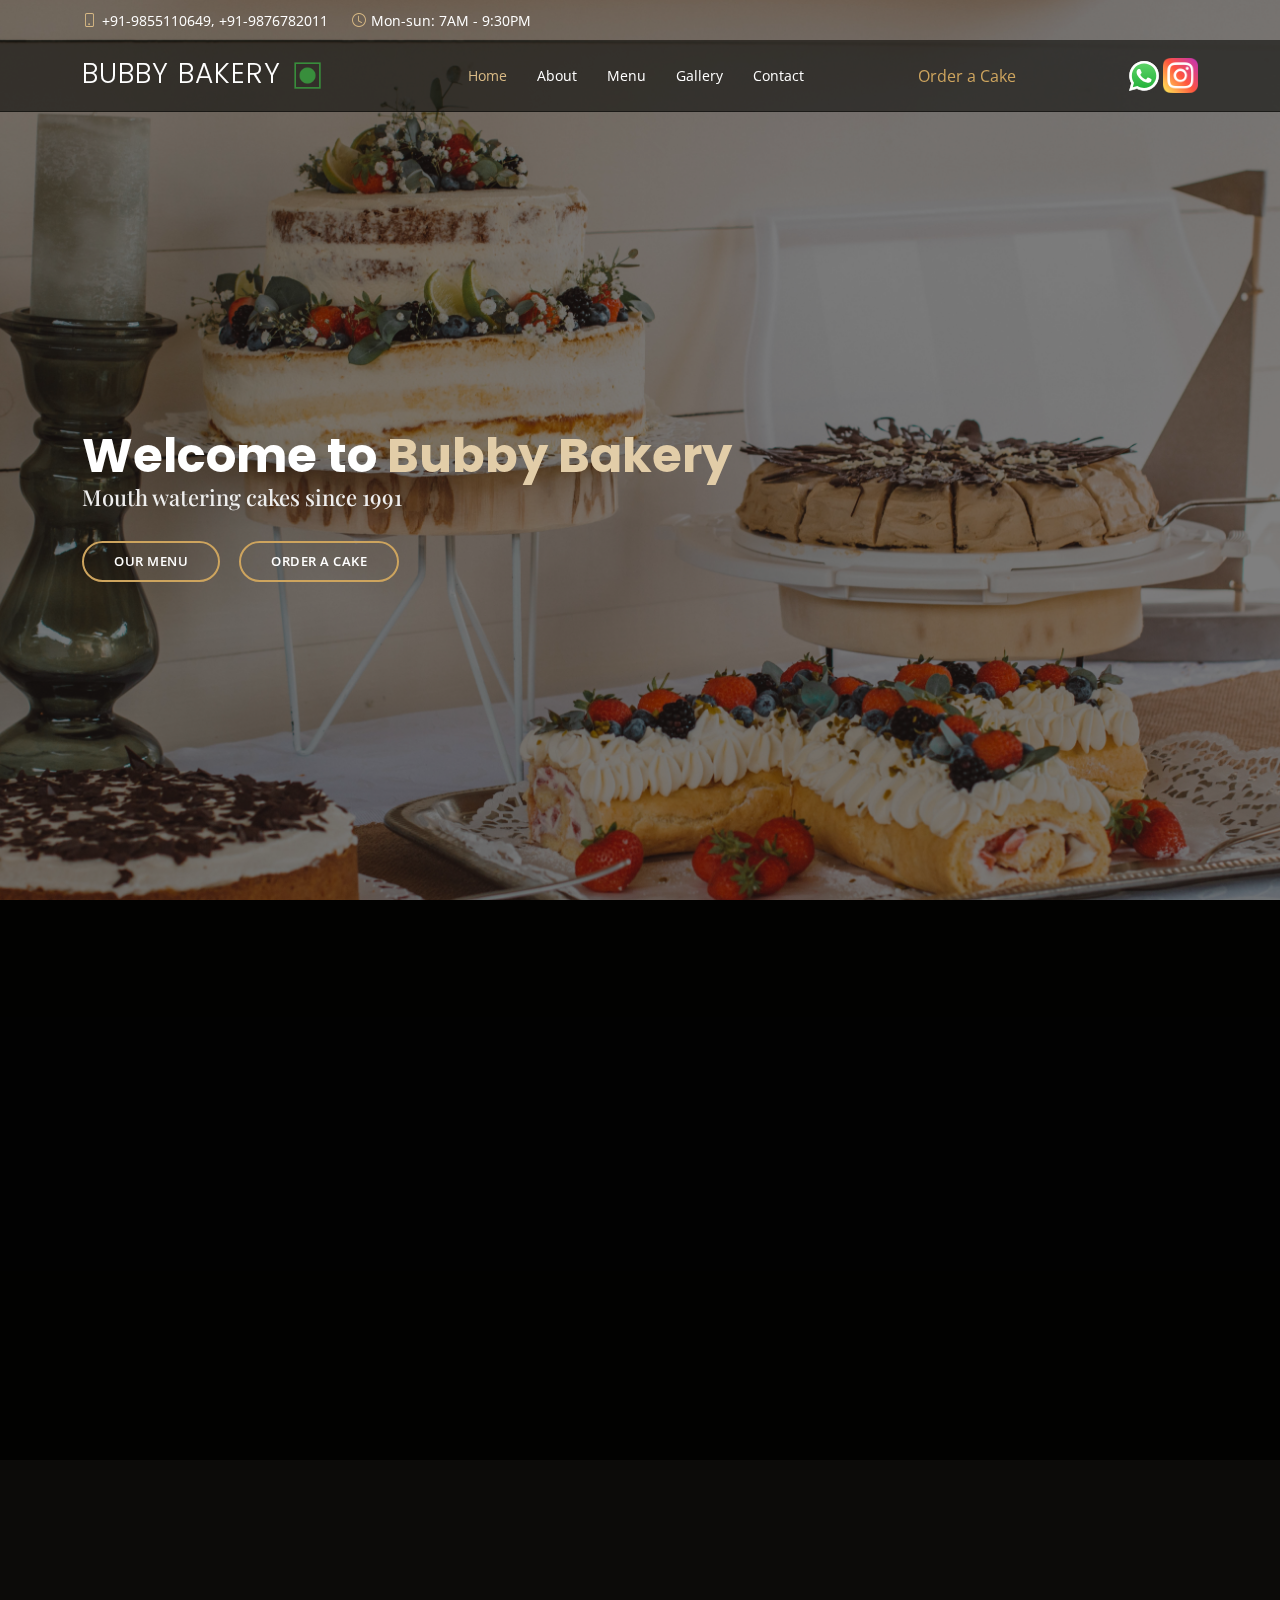
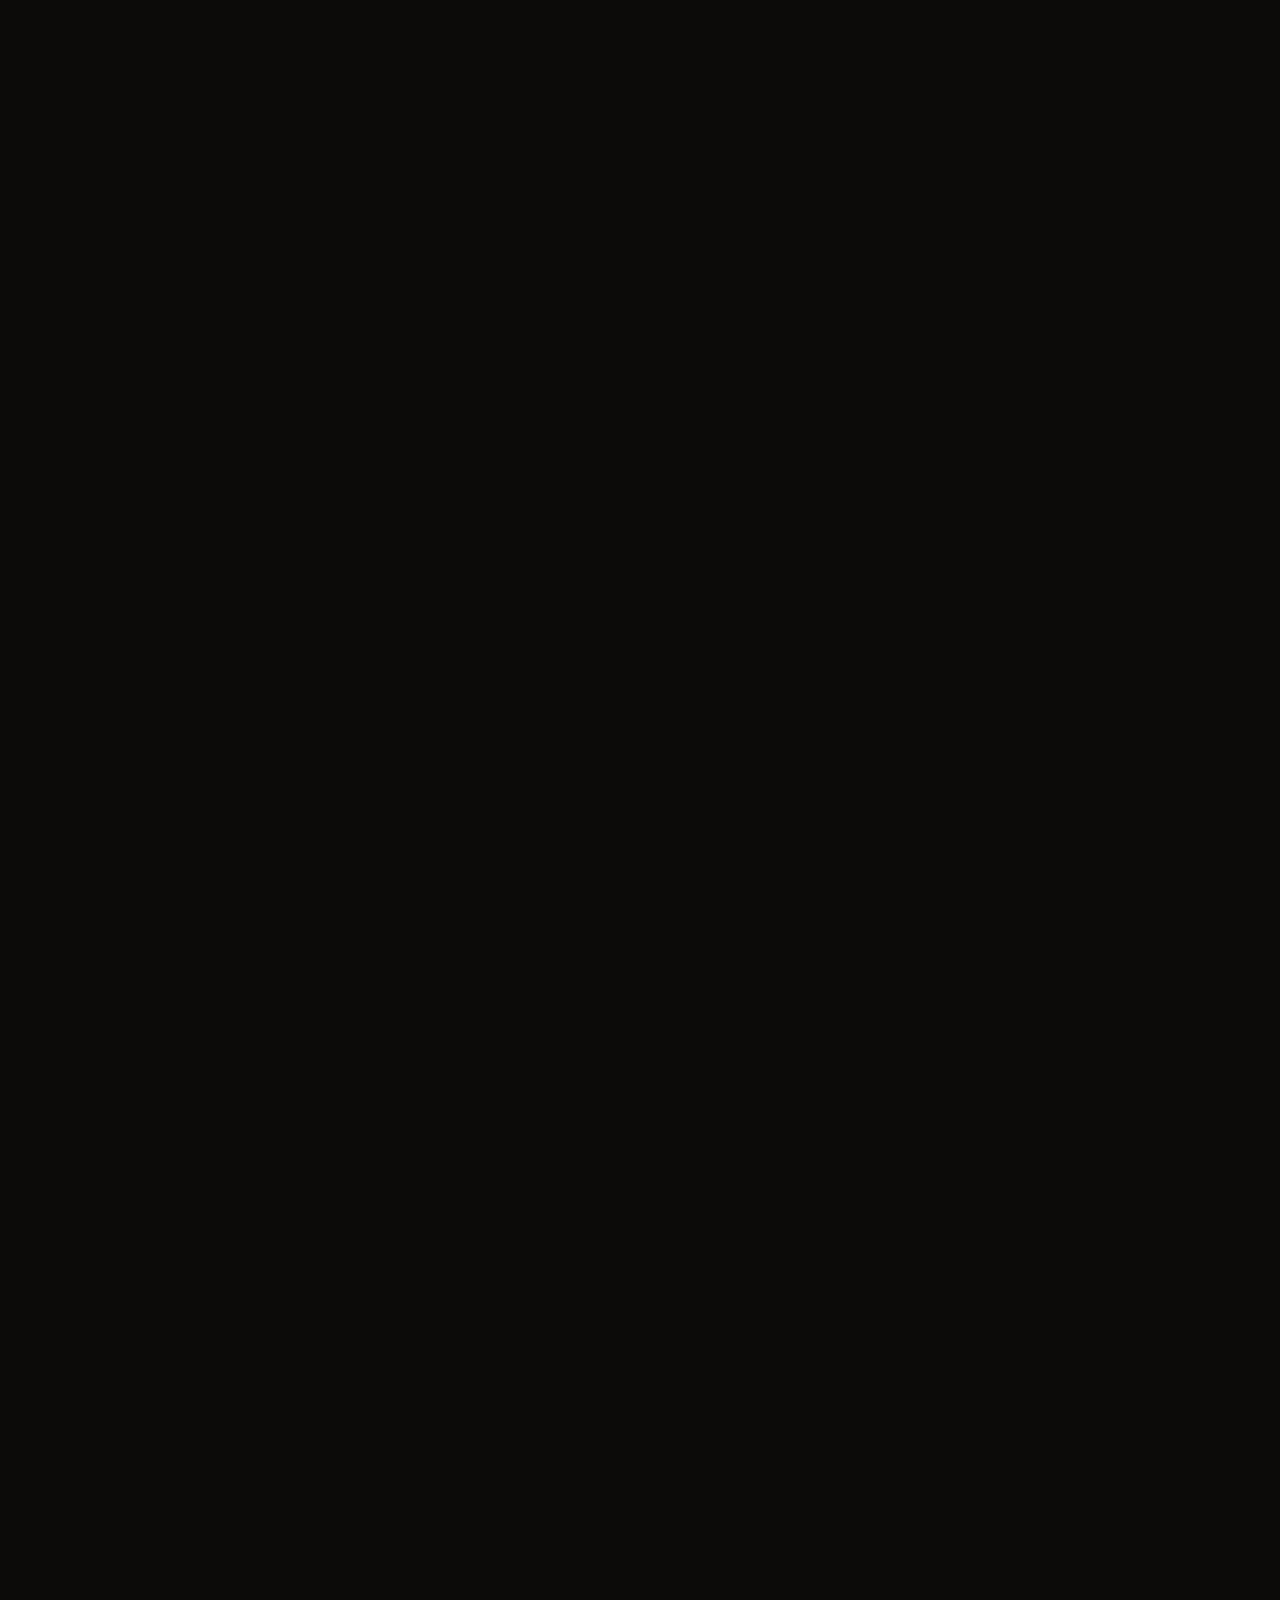
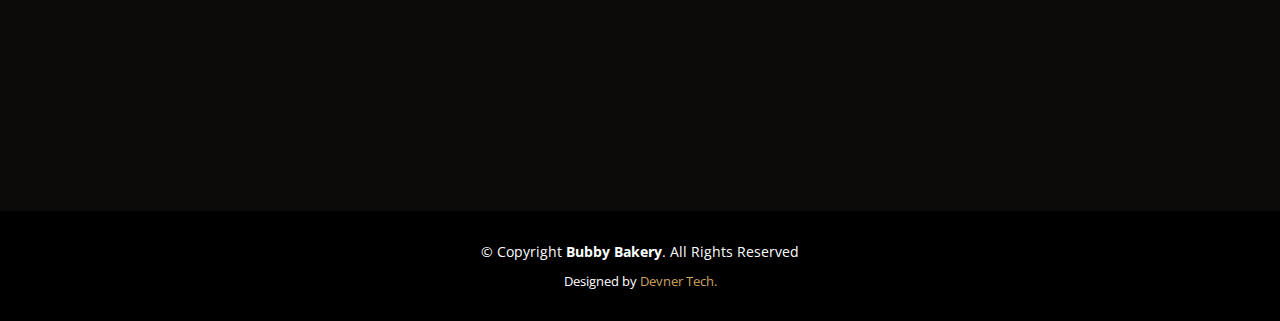
==== commit 677f1281: "commented gallery button" ====
--- a/index.html
+++ b/index.html
@@ -268,11 +268,11 @@
               </a>
             </div>
           </div>
-          <div class="text-center mt-4">
+          <!-- <div class="text-center mt-4">
             <a href="Gallery.html">
               <button class="view-gallery" type="submit">View All</button>
             </a>
-          </div>
+          </div> -->
 
         </div>
       </div>
